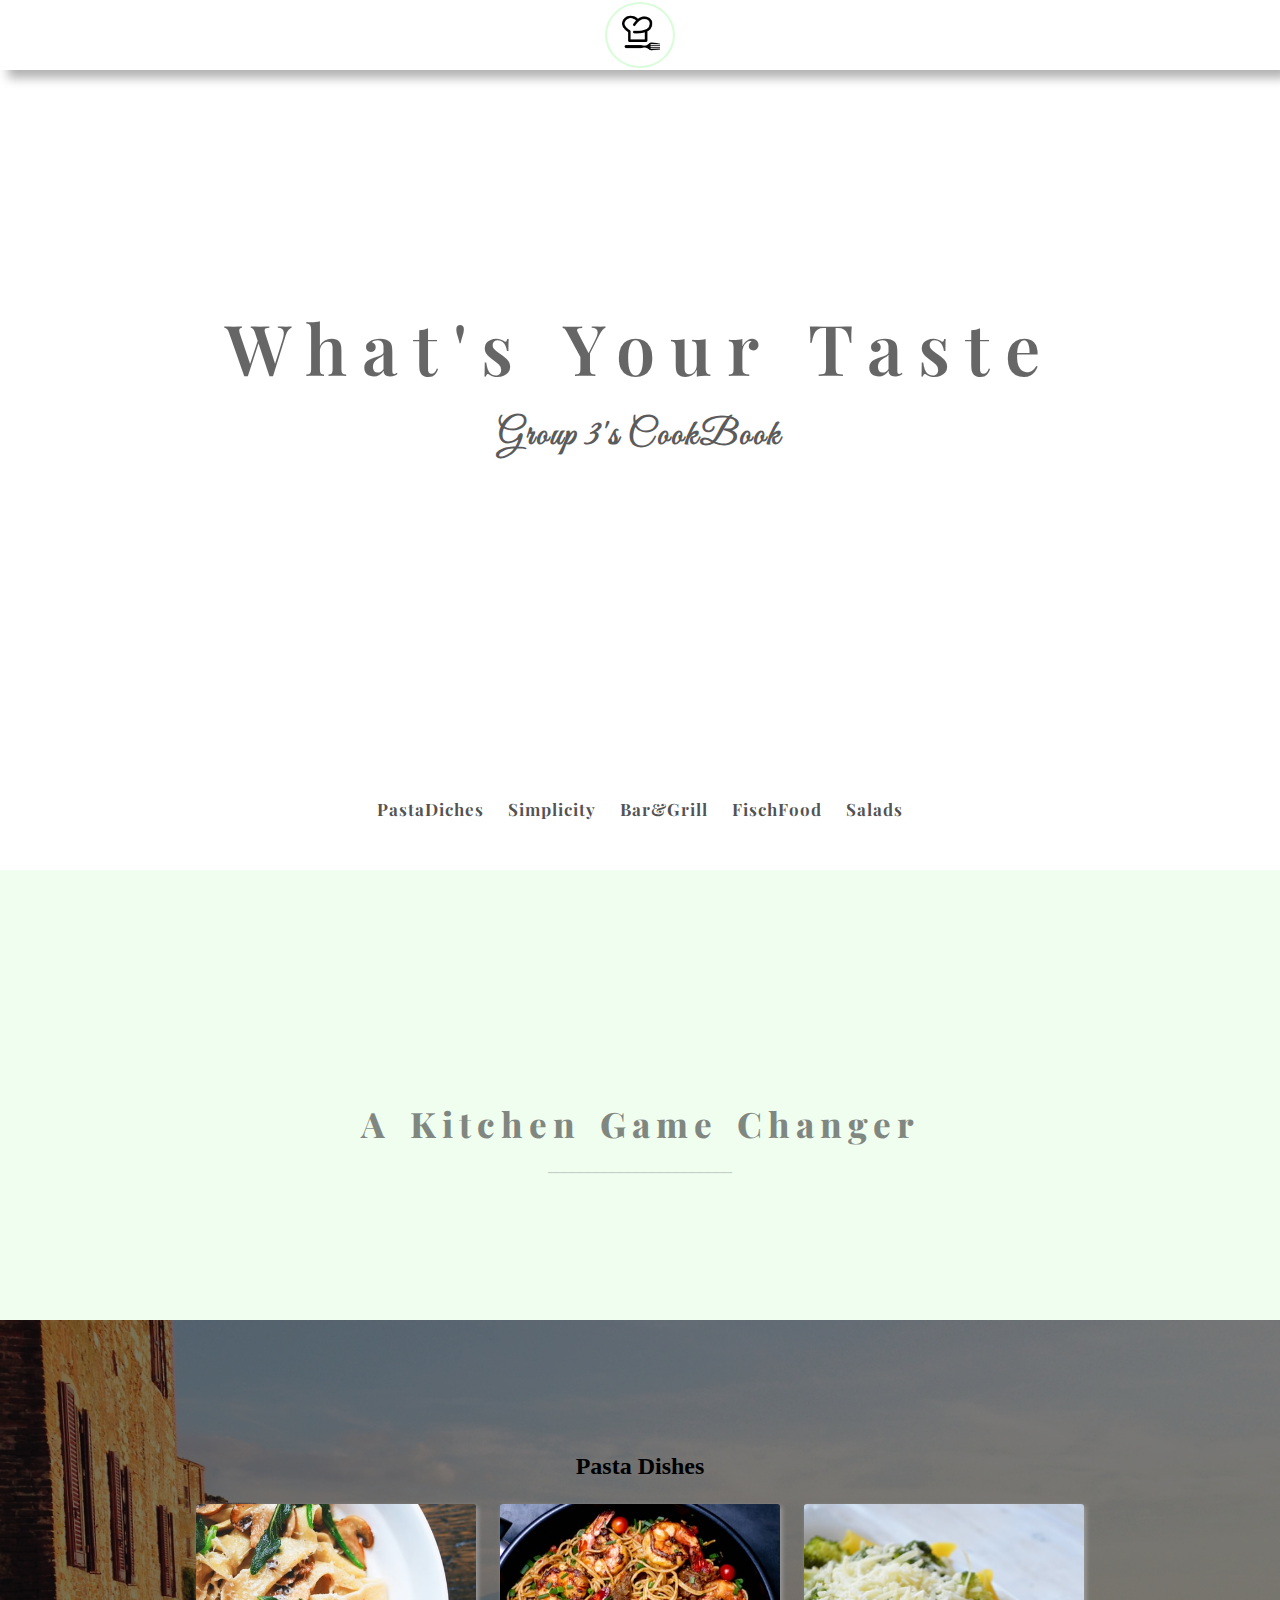
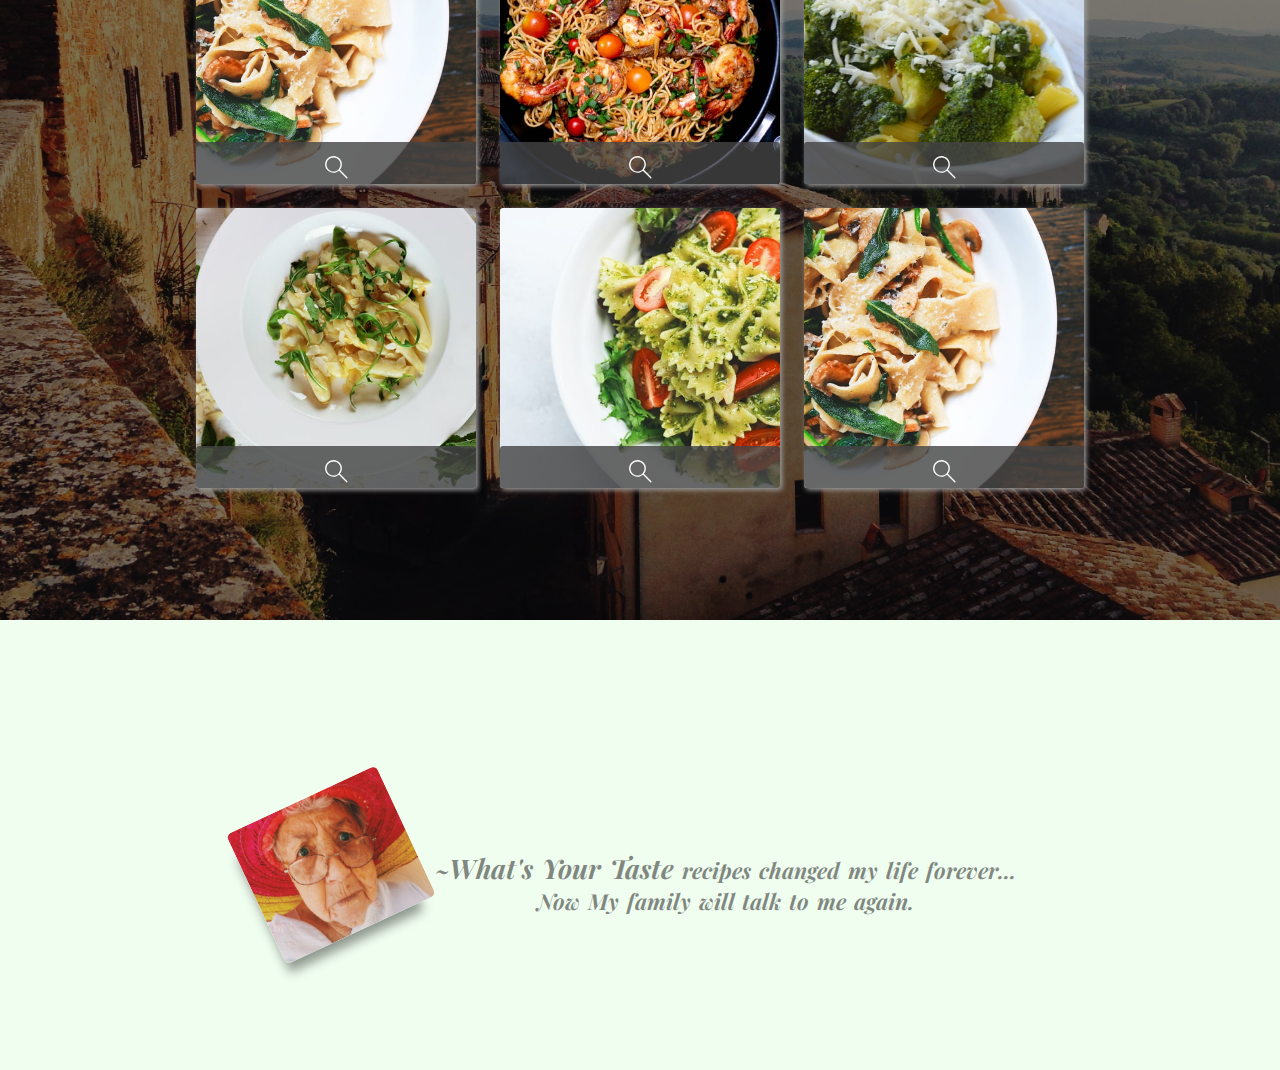
==== index.html @ c4e3ac41 "added grill page and some changes to the header" ====
<!DOCTYPE html>

<html lang="en">
   <head>
      <meta charset="utf-8" />
      <title>Group 3 Cookbook</title>
      <meta name="viewport" content="width=device-width,initial-scale=1.0" />
      <link
         href="https://fonts.googleapis.com/css2?family=Creepster&family=Great+Vibes&family=Montserrat:ital,wght@0,100;0,200;0,300;0,400;0,500;0,600;0,700;0,800;0,900;1,100;1,200;1,300;1,400;1,500;1,600;1,700;1,800;1,900&family=Playfair+Display:ital,wght@0,400;0,500;0,600;0,700;0,800;0,900;1,400;1,500;1,600;1,700;1,800;1,900&family=Press+Start+2P&display=swap"
         rel="stylesheet"
      />
      <link rel="stylesheet" href="./styles.css" />
   </head>
   <body>
      <div class="main-wrapper">
         <header>
            <div class="header-container">
               <div class="header-logo-outer-container">
                  <div class="header-logo-container">
                     <!--Icons made by <a href="http://www.freepik.com/" title="Freepik">Freepik</a>
                         from <a href="https://www.flaticon.com/" title="Flaticon"> www.flaticon.com</a>-->
                     <img
                        class="header-logo"
                        src="img/header-logo.png"
                        alt=""
                     />
                  </div>
               </div>
               <h1 class="header-h1">What's Your Taste</h1>
               <h3 class="header-h3">Group 3's CookBook</h3>
               <nav id="home">
                  <ul>
                     <li>
                        <a class="header-a-nav" href="#pasta">PastaDiches</a>
                     </li>
                     <li>
                        <a class="header-a-nav" href="#simplicity">Simplicity</a>
                     </li>
                     <li>
                        <a class="header-a-nav" href="#bar&grill">Bar&Grill</a>
                     </li>
                     <li>
                        <a class="header-a-nav" href="#fischfood">FischFood</a>
                     </li>
                     <li><a class="header-a-nav" href="#salads">Salads</a></li>
                  </ul>
               </nav>
            </div>
         </header>
         <!--********************************END-OF-HEADER************************-->

         <!--*********************************SECTION-ONE*************************-->
         <section class="sec-one">
            <div class="section-one-p-container">
               <p class="section-one-p">A Kitchen Game Changer</p>
               <p class="section-one-p-two">_______________________</p>
            </div>
         </section>
         <!--****************************END-OF-SECTION-ONE***********************-->

         <!--****************************FIRST-CATEGORY-SECTION***********************-->
         <div class="category__background">
            <div class="category__bck__cover">
         <section id="pasta" class="category">
            <div class="category__content">
               <h2 class="content__headline">Pasta Dishes</h2>
               <div class="content__grid">
                  <div id="one" class="grid__item grid__item--picture1">
                     <div class="item__description">
                        <embed
                           class="description__magni"
                           src="./img/armin/magni-glass.svg"
                           type=""
                        />
                        <div class="description__h4">pasta1</div>
                        <div class="description__p">
                           the alltime favorite - <br />
                           classic bolognese
                        </div>
                        <div class="description__link-container">
                           <embed
                              class="link-container__arrow"
                              src="./img/armin/ARROW.svg"
                              type=""
                           />
                           <a class="link-container__link" href="#"
                              >complete recipe</a
                           >
                        </div>
                        <div class="description__share">
                           <div class="share__p">Share on</div>
                           <div class="share__links">
                              <a
                                 class="links__link"
                                 href="http://www.google.de"
                              >
                                 <img
                                    class="links__icon"
                                    src="./img/armin/instagram.svg"
                                    type=""
                                 />
                              </a>
                              <a
                                 class="links__link"
                                 href="http://www.google.de"
                              >
                                 <img
                                    class="links__icon"
                                    src="./img/armin/facebook.svg"
                                    type=""
                                 />
                              </a>
                              <a
                                 class="links__link"
                                 href="http://www.google.de"
                              >
                                 <img
                                    class="links__icon"
                                    src="./img/armin/twitter.svg"
                                    type=""
                                 />
                              </a>
                           </div>
                        </div>
                        <!--end of item__description-->
                     </div>
                  </div>
                  <!--end of grit__item-->
                  <div id="two" class="grid__item grid__item--picture2">
                     <div class="item__description">
                        <embed
                           class="description__magni"
                           src="./img/armin/magni-glass.svg"
                           type=""
                        />
                        <div class="description__h4">pasta1</div>
                        <div class="description__p">
                           the alltime favorite - <br />
                           classic bolognese
                        </div>
                        <div class="description__link-container">
                           <embed
                              class="link-container__arrow"
                              src="./img/armin/ARROW.svg"
                              type=""
                           />
                           <a class="link-container__link" href="#"
                              >complete recipe</a
                           >
                        </div>
                        <div class="description__share">
                           <div class="share__p">Share on</div>
                           <div class="share__links">
                              <a
                                 class="links__link"
                                 href="http://www.google.de"
                              >
                                 <img
                                    class="links__icon"
                                    src="./img/armin/instagram.svg"
                                    type=""
                                 />
                              </a>
                              <a
                                 class="links__link"
                                 href="http://www.google.de"
                              >
                                 <img
                                    class="links__icon"
                                    src="./img/armin/facebook.svg"
                                    type=""
                                 />
                              </a>
                              <a
                                 class="links__link"
                                 href="http://www.google.de"
                              >
                                 <img
                                    class="links__icon"
                                    src="./img/armin/twitter.svg"
                                    type=""
                                 />
                              </a>
                           </div>
                        </div>
                        <!--end of item__description-->
                     </div>
                  </div>
                  <!--end of grit__item-->
                  <div id="three" class="grid__item grid__item--picture3">
                     <div class="item__description">
                        <embed
                           class="description__magni"
                           src="./img/armin/magni-glass.svg"
                           type=""
                        />
                        <div class="description__h4">pasta1</div>
                        <div class="description__p">
                           the alltime favorite - <br />
                           classic bolognese
                        </div>
                        <div class="description__link-container">
                           <embed
                              class="link-container__arrow"
                              src="./img/armin/ARROW.svg"
                              type=""
                           />
                           <a class="link-container__link" href="#"
                              >complete recipe</a
                           >
                        </div>
                        <div class="description__share">
                           <div class="share__p">Share on</div>
                           <div class="share__links">
                              <a
                                 class="links__link"
                                 href="http://www.google.de"
                              >
                                 <img
                                    class="links__icon"
                                    src="./img/armin/instagram.svg"
                                    type=""
                                 />
                              </a>
                              <a
                                 class="links__link"
                                 href="http://www.google.de"
                              >
                                 <img
                                    class="links__icon"
                                    src="./img/armin/facebook.svg"
                                    type=""
                                 />
                              </a>
                              <a
                                 class="links__link"
                                 href="http://www.google.de"
                              >
                                 <img
                                    class="links__icon"
                                    src="./img/armin/twitter.svg"
                                    type=""
                                 />
                              </a>
                           </div>
                        </div>
                        <!--end of item__description-->
                     </div>
                  </div>
                  <!--end of grit__item-->
                  <div id="four" class="grid__item grid__item--picture4">
                     <div class="item__description">
                        <embed
                           class="description__magni"
                           src="./img/armin/magni-glass.svg"
                           type=""
                        />
                        <div class="description__h4">pasta1</div>
                        <div class="description__p">
                           the alltime favorite - <br />
                           classic bolognese
                        </div>
                        <div class="description__link-container">
                           <embed
                              class="link-container__arrow"
                              src="./img/armin/ARROW.svg"
                              type=""
                           />
                           <a class="link-container__link" href="#"
                              >complete recipe</a
                           >
                        </div>
                        <div class="description__share">
                           <div class="share__p">Share on</div>
                           <div class="share__links">
                              <a
                                 class="links__link"
                                 href="http://www.google.de"
                              >
                                 <img
                                    class="links__icon"
                                    src="./img/armin/instagram.svg"
                                    type=""
                                 />
                              </a>
                              <a
                                 class="links__link"
                                 href="http://www.google.de"
                              >
                                 <img
                                    class="links__icon"
                                    src="./img/armin/facebook.svg"
                                    type=""
                                 />
                              </a>
                              <a
                                 class="links__link"
                                 href="http://www.google.de"
                              >
                                 <img
                                    class="links__icon"
                                    src="./img/armin/twitter.svg"
                                    type=""
                                 />
                              </a>
                           </div>
                        </div>
                        <!--end of item__description-->
                     </div>
                  </div>
                  <!--end of grit__item-->
                  <div id="five" class="grid__item grid__item--picture5">
                     <div class="item__description">
                        <embed
                           class="description__magni"
                           src="./img/armin/magni-glass.svg"
                           type=""
                        />
                        <div class="description__h4">pasta1</div>
                        <div class="description__p">
                           the alltime favorite - <br />
                           classic bolognese
                        </div>
                        <div class="description__link-container">
                           <embed
                              class="link-container__arrow"
                              src="./img/armin/ARROW.svg"
                              type=""
                           />
                           <a class="link-container__link" href="#"
                              >complete recipe</a
                           >
                        </div>
                        <div class="description__share">
                           <div class="share__p">Share on</div>
                           <div class="share__links">
                              <a
                                 class="links__link"
                                 href="http://www.google.de"
                              >
                                 <img
                                    class="links__icon"
                                    src="./img/armin/instagram.svg"
                                    type=""
                                 />
                              </a>
                              <a
                                 class="links__link"
                                 href="http://www.google.de"
                              >
                                 <img
                                    class="links__icon"
                                    src="./img/armin/facebook.svg"
                                    type=""
                                 />
                              </a>
                              <a
                                 class="links__link"
                                 href="http://www.google.de"
                              >
                                 <img
                                    class="links__icon"
                                    src="./img/armin/twitter.svg"
                                    type=""
                                 />
                              </a>
                           </div>
                        </div>
                        <!--end of item__description-->
                     </div>
                  </div>
                  <!--end of grit__item-->
                  <div id="six" class="grid__item grid__item--picture6">
                     <div class="item__description">
                        <embed
                           class="description__magni"
                           src="./img/armin/magni-glass.svg"
                           type=""
                        />
                        <div class="description__h4">pasta1</div>
                        <div class="description__p">
                           the alltime favorite - <br />
                           classic bolognese
                        </div>
                        <div class="description__link-container">
                           <embed
                              class="link-container__arrow"
                              src="./img/armin/ARROW.svg"
                              type=""
                           />
                           <a class="link-container__link" href="#"
                              >complete recipe</a
                           >
                        </div>
                        <div class="description__share">
                           <div class="share__p">Share on</div>
                           <div class="share__links">
                              <a
                                 class="links__link"
                                 href="http://www.google.de"
                              >
                                 <img
                                    class="links__icon"
                                    src="./img/armin/instagram.svg"
                                    type=""
                                 />
                              </a>
                              <a
                                 class="links__link"
                                 href="http://www.google.de"
                              >
                                 <img
                                    class="links__icon"
                                    src="./img/armin/facebook.svg"
                                    type=""
                                 />
                              </a>
                              <a
                                 class="links__link"
                                 href="http://www.google.de"
                              >
                                 <img
                                    class="links__icon"
                                    src="./img/armin/twitter.svg"
                                    type=""
                                 />
                              </a>
                           </div>
                        </div>
                        <!--end of item__description-->
                     </div>
                  </div>
                  <!--end of grit__item-->
               </div>
            </div>
            <!--end of category__content-->
         </section>
      </div>
   </div>
         <!--**********************************FIRST-CATEGORY-SECTION-End********************************-->


<!--**********************************First-QUOTE-SECTION***************************************-->
        <section class="sec-quote">
         <div class="quote-container">
            <div class="quote-inner-container">
             <img class="sec-quote-img" src="img/first-quote.jpg" alt="very satisfied elderly woman"
              width="150px" height="130px">
        <p class="quote-sec-1-p">~<span class="your-taste">What's Your Taste</span> recipes changed 
         my life forever... Now My family will talk to me again.</p>
      </div>
   </div>
   </section>
   </div>
         <!--*********************************END-OF-QUOTE-SECTION*************************************-->

   <!--**********************************First-QUOTE-SECTION-END***************************************-->


      </div>
      </div>
      <script src="js/scripts.js"></script>
   </body>
</html>
---- styles.css ----
* {
   margin: 0;
   padding: 0;
   box-sizing: border-box;
}

.main-wrapper {
   width: 100%;
   max-width: 1920px;
   margin: 0 auto;
}

/**********************************HEADER*********************************/

header {
   width: 100%;
   /*Say thanks 🙌
   Give a shoutout to Lukas Blazek on social or copy the text below to attribute.
   Photo by Lukas Blazek on Unsplash*/
   background-image: url(img/header-background.jpg);
   background-position: center;

   background-repeat: no-repeat;
   background-size: cover;
}

.header-container {
   width: 100%;
   margin: 0 auto;
   justify-content: center;
   align-items: center;
   text-align: center;
}

.header-logo-outer-container {
   width: 100%;
   position: fixed;
   background-color: rgba(255, 255, 255, 0.767);
   padding: 2px 0;
   box-shadow: 8px 8px 10px 0 rgba(0, 0, 0, 0.31);
}

.header-logo-container {
   width: 70px;
   margin: 0 auto;
   padding: 0 5px;
   /* border: 2px solid rgba(32, 31, 31, 0.11);*/
   border: 2px solid rgba(152, 250, 152, 0.377);
   border-radius: 50%;
   background-color: rgba(255, 255, 255, 0.726);
}

.header-logo {
   width: 38px;
   margin: 10px;
   background-color: #fff;
}

.header-h1 {
   padding: 300px 5px 20px 5px;
   font-size: 70px;
   font-weight: 600;
   color: rgba(17, 17, 17, 0.644);
   letter-spacing: 15px;
   word-spacing: 5px;
   font-family: 'Playfair Display', serif;
}

.header-h3 {
   font-size: 35px;
   font-weight: 600;
   color: rgba(17, 17, 17, 0.705);
   letter-spacing: 2px;
   font-family: 'Great Vibes', cursive;
}

nav {
   width: 100%;
   margin-top: 430px;
   padding-bottom: 40px;
}

ul {
   width: 50%;
   margin: 0 auto;
}

li {
   display: inline-block;
   padding: 10px 20px;
}

.header-a-nav {
   text-decoration: none;
   color: rgba(17, 17, 17, 0.74);
   font-size: 21px;
   letter-spacing: 1px;
   font-weight: 700;
   font-family: 'Playfair Display', serif;
}

.header-a-nav:hover {
   color: rgba(17, 17, 17, 0.466);
   transition: 0.4s;
}

/****************************HEADER-MEDIA-QUERIES****************************/

@media screen and (max-width: 1800px) and (min-width: 850px) {
   nav {
      margin-top: 330px;
      padding-bottom: 40px;
   }

   ul {
      width: 100%;
   }

   li {
      padding: 10px 10px;
   }

   .header-a-nav {
      font-size: 17px;
      letter-spacing: 1px;
   }
}

/****************************HEADER-MEDIA-QUERIES****************************/

@media screen and (max-width: 850px) and (min-width: 560px) {
   nav {
      margin-top: 330px;
      padding-bottom: 40px;
   }

   ul {
      width: 100%;
   }

   li {
      padding: 10px 10px;
   }

   .header-a-nav {
      font-size: 17px;
      letter-spacing: 1px;
   }
}
/***************************END_OF_HEADER************************/

.sec-one {
   width: 100%;
   height: 450px;
   background-color: rgba(152, 250, 152, 0.144);
}

.section-one-p-container {
   width: 80%;
   margin: 0 auto;
   justify-content: center;
}

.section-one-p {
   text-align: center;
   font-size: 35px;
   font-weight: 800;
   letter-spacing: 6px;
   word-spacing: 5px;
   padding: 230px 0 0 0;
   color: rgba(17, 17, 17, 0.507);
   font-family: 'Playfair Display', serif;
}

.section-one-p-two {
   margin: 0 auto;

   padding-top: 10px;
   color: rgba(17, 17, 17, 0.212);
   font-weight: 900;
   text-align: center;
}

/***************************FIRST_CATEGORY_SECTION************************/
.category__background {
   background-image: url(img/italy.jpg);
   background-position: center;
   background-repeat: no-repeat;
   background-size: cover;
}


.category__bck__cover {
   background-color: rgba(0, 0, 0, 0.473);
}


.category {
   width: 60%;
   margin: 0 auto;
   height: 100vh;
   display: flex;
   align-items: center;
}

.category__content {
   width: 100%;
   height: 80%;
   display: flex;
   flex-direction: column;
   justify-content: center;
   align-items: center;
}

.content__headline {
   text-align: center;
   margin-bottom: 1.5rem;
}

.content__grid {
   display: grid;
   grid-template: repeat(2, 1fr) / repeat(3, 1fr);
   gap: 1.5rem;
}

.grid__item {
   width: 280px;
   height: 280px;
   border-radius: 3px;
   box-shadow: 2px 2px 5px rgb(158, 158, 158);
   background-position: center;
   background-size: cover;
   color: #fff;
   overflow: hidden;
}

.grid__item--picture1 {
   background-image: url(./img/armin/pasta.jpg);
}

.grid__item--picture2 {
   background-image: url(./img/armin/pasta2.jpg);
}

.grid__item--picture3 {
   background-image: url(./img/armin/pasta3.jpg);
}

.grid__item--picture4 {
   background-image: url(./img/armin/pasta4.jpg);
}

.grid__item--picture5 {
   background-image: url(./img/armin/pasta5.jpg);
}

.grid__item--picture6 {
   background-image: url(./img/armin/pasta6.jpg);
}

.item__description {
   height: 100%;
   border-radius: 3px;
   display: flex;
   flex-direction: column;
   justify-content: space-around;
   align-items: center;
   background-color: rgba(68, 68, 68, 0.808);
   text-align: center;
   transform: translateY(85%);
   transition: 1s ease-in-out;
}

.item__description:hover {
   transform: translateY(0%);
}

.description__magni {
   height: 35px;
   transition: all 0.4s ease-in-out;
}

.description__magni--animated {
   transform: translateY(-10px) rotate(360deg) scale(1.3, 1.3);
}

.description__h4 {
   font-size: 1.5rem;
}

.description__p {
   line-height: 1.5;
}

.description__link-container {
   display: flex;
   justify-content: center;
   align-items: center;
   transition: all 0.2s ease-in-out;
}

.description__link-container:hover {
   transform: translateX(0.5rem);
}

.link-container__arrow {
   height: 0.8rem;
   width: 0.8rem;
}

.link-container__link {
   font-size: 0.8rem;
   color: #fff;
   text-decoration: none;
}

.share__p {
   margin-bottom: 1rem;
}

/**********************SECTION-QUOTE_ONE*********************/

.sec-quote {
   width: 100%;
   height: 450px;
   background-color: rgba(152, 250, 152, 0.144);
}

.quote-container {
   width: 60%;
   margin: 0 auto;
}


.quote-inner-container {
   display: flex;
   width: 100%;
   padding-top: 180px;
   text-align: center;
}


.your-taste {
   font-size: 27px;
   font-style: oblique;
   animation: taste 3s linear infinite alternate;
}

@keyframes taste {
   100% {
      color: rgb(28, 196, 173);
   }
}

.quote-sec-1-p {
   padding-top: 50px;
   padding-left: 20px;
   font-size: 22px;
   font-style: italic;
   word-spacing: 2px;
   font-weight: 700;
   color: rgba(17, 17, 17, 0.507);
   font-family: 'Playfair Display', serif;
}

.sec-quote-img {
   border-radius: 5px;
   transform: rotate(-25deg) scale(1.1);
   box-shadow: -8px 16px 10px -8px rgba(0, 0, 0, 0.4);
   animation: img 2s linear infinite alternate;
}



/**********************SECTION-QUOTE_End*********************/





.links__link {
   text-decoration: none;

}


.links__link {
   text-decoration: none;
}

.links__icon {
   transition: all 0.2s ease-in-out;
}

.links__icon:hover {
   transform: scale(1.1, 1.1);
}

/**********************RECIPE-SECTION-START*********************/

.recipe-container{
    display: flex;
    justify-content: center;
    height: 100vh;
}

.recipe-col1{
    width: 25%;
    height: 100vh;
    margin: 0;
}

.recipe-col3{
    width: 25%;
    height: 100vh;
    margin: 0;
}

.recipe-col2{
    position: absolute;
    display: flex;
    background-color: #f5f5f5;
    width: 50%;
    height: 100vh;
}

.grey-container{
    display: flex;
    flex-wrap: wrap;
    justify-content: flex-start;
    width: 100%; 
}

.recipe-row1-left{
    display: flex;
    flex-direction: column;
    width: 50%;
    height: 60%;
    align-items: left;
    padding-left: 30px;
}

.recipe-row1-right{
    display: flex;
    width: 50%;
    height: 60%;
    padding-top: 20px;
    padding-left: 40px;
    justify-content: center;
}

.recipe-row2{
    display: flex;
    flex-direction: column;
    height: 40%;
    width: 100%;
    align-items: left;
    padding-left: 30px;
    padding-top: 10px;
}

.recipe-img{
    border: 1px solid white;
    border-radius: 4px;
    padding: 5px;
    width: 250px;
    height: 200px;
}

.recipe-title{
    font-family: courier, monospace;
    font-weight: normal;
    padding-top: 10px;
    padding-bottom: 10px;
    float: left;
}

.recipe-list {
    color: #555;
    font-size: 12px;
    padding: 0 !important;
    font-family: courier, monospace;
    border: 1px solid #dedede;
    display: flex;
    flex-direction: column;
  }

.recipe-list li {
    list-style: none;
    border-bottom: 1px dotted #ccc;
    text-indent: 25px;
    padding: 10px;
    text-transform: capitalize;
  }

  .list li:hover {
    background-color: #f0f0f0;
    -webkit-transition: all 0.2s;
    -moz-transition:    all 0.2s;
    -ms-transition:     all 0.2s;
    -o-transition:      all 0.2s;
  }

  .lines {
    border-left: 1px solid #ffaa9f;
    border-right: 1px solid #ffaa9f;
    width: 2px;
    float: left;
    height: auto;
    margin-left: 10px;
  }

.background-img{
    position: relative;
    width: 100%;
    height: 100%;
}
/**********************RECIPE-SECTION-END*********************/
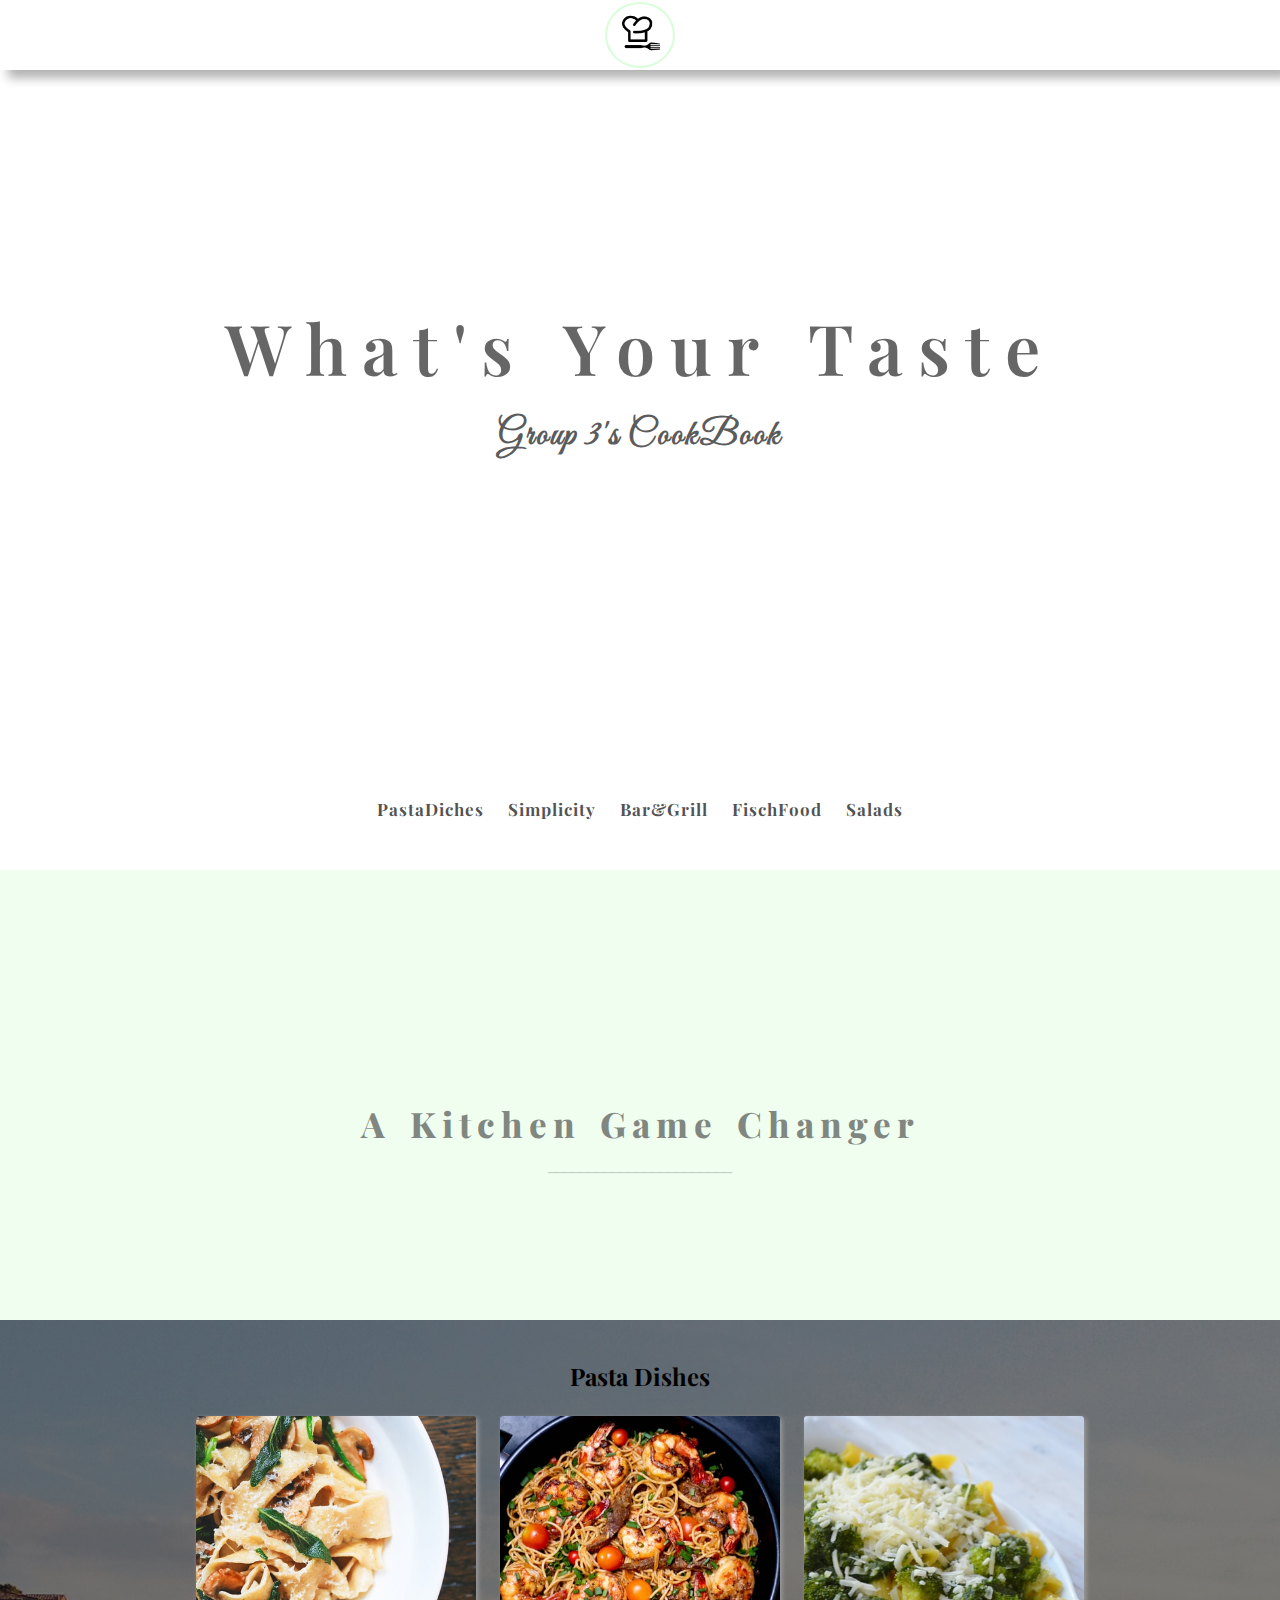
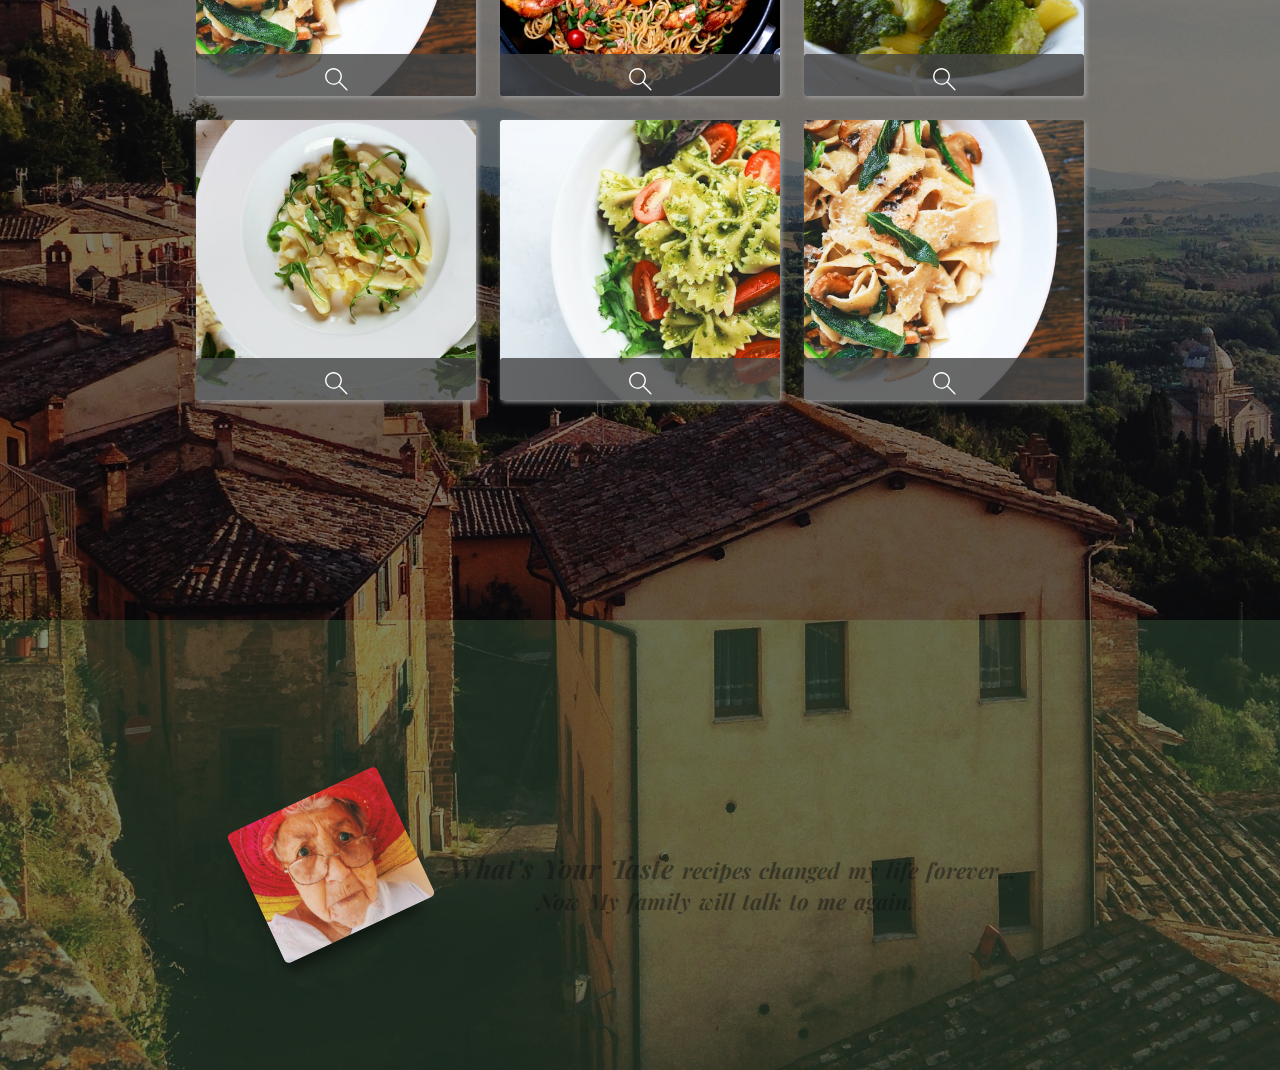
==== commit 2e00aa85: "trying to merge" ====
--- a/index.html
+++ b/index.html
@@ -66,6 +66,64 @@
                <h2 class="content__headline">Pasta Dishes</h2>
                <div class="content__grid">
                   <div id="one" class="grid__item grid__item--picture1">
+                     <div class="share-modal">
+                        <div class="share-modal__close">close</div>
+                        <h4 class="share-modal__h4">Share recipe on:</h4>
+                        <input type="url" name="" id="" />
+                        <div class="share-modal--dynamic"></div>
+                     </div>
+                     <div class="item__description">
+                        <embed
+                           class="description__magni"
+                           src="./img/armin/magni-glass.svg"
+                           type=""
+                        />
+                        <div class="description__h4">pasta1</div>
+                        <div class="description__p">
+                           the alltime favorite - <br />
+                           classic bolognese
+                        </div>
+                        <div class="description__link-container">
+                           <embed
+                              class="link-container__arrow"
+                              src="./img/armin/ARROW.svg"
+                              type=""
+                           />
+                           <a class="link-container__link" href="#"
+                              >complete recipe</a
+                           >
+                        </div>
+                        <div class="description__share">
+                           <div class="share__p">Share on:</div>
+                           <div class="share__links">
+                              <img
+                                 class="links__icon share-modal__one instagram"
+                                 src="./img/armin/instagram.svg"
+                                 type=""
+                              />
+                              <img
+                                 class="links__icon share-modal__one facebook"
+                                 src="./img/armin/facebook.svg"
+                                 type=""
+                              />
+                              <img
+                                 class="links__icon share-modal__one twitter"
+                                 src="./img/armin/twitter.svg"
+                                 type=""
+                              />
+                           </div>
+                        </div>
+                        <!--end of item__description-->
+                     </div>
+                  </div>
+                  <!--end of grit__item-->
+                  <div id="two" class="grid__item grid__item--picture2">
+                     <div class="share-modal">
+                        <div class="share-modal__close">close</div>
+                        <h4 class="share-modal__h4">Share recipe on:</h4>
+                        <input type="url" name="" id="" />
+                        <div class="share-modal--dynamic"></div>
+                     </div>
                      <div class="item__description">
                         <embed
                            class="description__magni"
@@ -90,43 +148,34 @@
                         <div class="description__share">
                            <div class="share__p">Share on</div>
                            <div class="share__links">
-                              <a
-                                 class="links__link"
-                                 href="http://www.google.de"
-                              >
-                                 <img
-                                    class="links__icon"
-                                    src="./img/armin/instagram.svg"
-                                    type=""
-                                 />
-                              </a>
-                              <a
-                                 class="links__link"
-                                 href="http://www.google.de"
-                              >
-                                 <img
-                                    class="links__icon"
-                                    src="./img/armin/facebook.svg"
-                                    type=""
-                                 />
-                              </a>
-                              <a
-                                 class="links__link"
-                                 href="http://www.google.de"
-                              >
-                                 <img
-                                    class="links__icon"
-                                    src="./img/armin/twitter.svg"
-                                    type=""
-                                 />
-                              </a>
-                           </div>
-                        </div>
-                        <!--end of item__description-->
-                     </div>
-                  </div>
-                  <!--end of grit__item-->
-                  <div id="two" class="grid__item grid__item--picture2">
+                              <img
+                                 class="links__icon share-modal__two instagram"
+                                 src="./img/armin/instagram.svg"
+                                 type=""
+                              />
+                              <img
+                                 class="links__icon share-modal__two facebook"
+                                 src="./img/armin/facebook.svg"
+                                 type=""
+                              />
+                              <img
+                                 class="links__icon share-modal__two twitter"
+                                 src="./img/armin/twitter.svg"
+                                 type=""
+                              />
+                           </div>
+                        </div>
+                        <!--end of item__description-->
+                     </div>
+                  </div>
+                  <!--end of grit__item-->
+                  <div id="three" class="grid__item grid__item--picture3">
+                     <div class="share-modal">
+                        <div class="share-modal__close">close</div>
+                        <h4 class="share-modal__h4">Share recipe on:</h4>
+                        <input type="url" name="" id="" />
+                        <div class="share-modal--dynamic"></div>
+                     </div>
                      <div class="item__description">
                         <embed
                            class="description__magni"
@@ -151,43 +200,34 @@
                         <div class="description__share">
                            <div class="share__p">Share on</div>
                            <div class="share__links">
-                              <a
-                                 class="links__link"
-                                 href="http://www.google.de"
-                              >
-                                 <img
-                                    class="links__icon"
-                                    src="./img/armin/instagram.svg"
-                                    type=""
-                                 />
-                              </a>
-                              <a
-                                 class="links__link"
-                                 href="http://www.google.de"
-                              >
-                                 <img
-                                    class="links__icon"
-                                    src="./img/armin/facebook.svg"
-                                    type=""
-                                 />
-                              </a>
-                              <a
-                                 class="links__link"
-                                 href="http://www.google.de"
-                              >
-                                 <img
-                                    class="links__icon"
-                                    src="./img/armin/twitter.svg"
-                                    type=""
-                                 />
-                              </a>
-                           </div>
-                        </div>
-                        <!--end of item__description-->
-                     </div>
-                  </div>
-                  <!--end of grit__item-->
-                  <div id="three" class="grid__item grid__item--picture3">
+                              <img
+                                 class="links__icon share-modal__three instagram"
+                                 src="./img/armin/instagram.svg"
+                                 type=""
+                              />
+                              <img
+                                 class="links__icon share-modal__three facebook"
+                                 src="./img/armin/facebook.svg"
+                                 type=""
+                              />
+                              <img
+                                 class="links__icon share-modal__three twitter"
+                                 src="./img/armin/twitter.svg"
+                                 type=""
+                              />
+                           </div>
+                        </div>
+                        <!--end of item__description-->
+                     </div>
+                  </div>
+                  <!--end of grit__item-->
+                  <div id="four" class="grid__item grid__item--picture4">
+                     <div class="share-modal">
+                        <div class="share-modal__close">close</div>
+                        <h4 class="share-modal__h4">Share recipe on:</h4>
+                        <input type="url" name="" id="" />
+                        <div class="share-modal--dynamic"></div>
+                     </div>
                      <div class="item__description">
                         <embed
                            class="description__magni"
@@ -212,43 +252,34 @@
                         <div class="description__share">
                            <div class="share__p">Share on</div>
                            <div class="share__links">
-                              <a
-                                 class="links__link"
-                                 href="http://www.google.de"
-                              >
-                                 <img
-                                    class="links__icon"
-                                    src="./img/armin/instagram.svg"
-                                    type=""
-                                 />
-                              </a>
-                              <a
-                                 class="links__link"
-                                 href="http://www.google.de"
-                              >
-                                 <img
-                                    class="links__icon"
-                                    src="./img/armin/facebook.svg"
-                                    type=""
-                                 />
-                              </a>
-                              <a
-                                 class="links__link"
-                                 href="http://www.google.de"
-                              >
-                                 <img
-                                    class="links__icon"
-                                    src="./img/armin/twitter.svg"
-                                    type=""
-                                 />
-                              </a>
-                           </div>
-                        </div>
-                        <!--end of item__description-->
-                     </div>
-                  </div>
-                  <!--end of grit__item-->
-                  <div id="four" class="grid__item grid__item--picture4">
+                              <img
+                                 class="links__icon share-modal__four instagram"
+                                 src="./img/armin/instagram.svg"
+                                 type=""
+                              />
+                              <img
+                                 class="links__icon share-modal__four facebook"
+                                 src="./img/armin/facebook.svg"
+                                 type=""
+                              />
+                              <img
+                                 class="links__icon share-modal__four twitter"
+                                 src="./img/armin/twitter.svg"
+                                 type=""
+                              />
+                           </div>
+                        </div>
+                        <!--end of item__description-->
+                     </div>
+                  </div>
+                  <!--end of grit__item-->
+                  <div id="five" class="grid__item grid__item--picture5">
+                     <div class="share-modal">
+                        <div class="share-modal__close">close</div>
+                        <h4 class="share-modal__h4">Share recipe on:</h4>
+                        <input type="url" name="" id="" />
+                        <div class="share-modal--dynamic"></div>
+                     </div>
                      <div class="item__description">
                         <embed
                            class="description__magni"
@@ -273,43 +304,35 @@
                         <div class="description__share">
                            <div class="share__p">Share on</div>
                            <div class="share__links">
-                              <a
-                                 class="links__link"
-                                 href="http://www.google.de"
-                              >
-                                 <img
-                                    class="links__icon"
-                                    src="./img/armin/instagram.svg"
-                                    type=""
-                                 />
-                              </a>
-                              <a
-                                 class="links__link"
-                                 href="http://www.google.de"
-                              >
-                                 <img
-                                    class="links__icon"
-                                    src="./img/armin/facebook.svg"
-                                    type=""
-                                 />
-                              </a>
-                              <a
-                                 class="links__link"
-                                 href="http://www.google.de"
-                              >
-                                 <img
-                                    class="links__icon"
-                                    src="./img/armin/twitter.svg"
-                                    type=""
-                                 />
-                              </a>
-                           </div>
-                        </div>
-                        <!--end of item__description-->
-                     </div>
-                  </div>
-                  <!--end of grit__item-->
-                  <div id="five" class="grid__item grid__item--picture5">
+                              <img
+                                 class="links__icon share-modal__five instagram"
+                                 src="./img/armin/instagram.svg"
+                                 type=""
+                              />
+                              <img
+                                 class="links__icon share-modal__five facebook"
+                                 src="./img/armin/facebook.svg"
+                                 type=""
+                              />
+
+                              <img
+                                 class="links__icon share-modal__five twitter"
+                                 src="./img/armin/twitter.svg"
+                                 type=""
+                              />
+                           </div>
+                        </div>
+                        <!--end of item__description-->
+                     </div>
+                  </div>
+                  <!--end of grit__item-->
+                  <div id="six" class="grid__item grid__item--picture6">
+                     <div class="share-modal">
+                        <div class="share-modal__close">close</div>
+                        <h4 class="share-modal__h4">Share recipe on:</h4>
+                        <input type="url" name="" id="" />
+                        <div class="share-modal--dynamic"></div>
+                     </div>
                      <div class="item__description">
                         <embed
                            class="description__magni"
@@ -334,97 +357,21 @@
                         <div class="description__share">
                            <div class="share__p">Share on</div>
                            <div class="share__links">
-                              <a
-                                 class="links__link"
-                                 href="http://www.google.de"
-                              >
-                                 <img
-                                    class="links__icon"
-                                    src="./img/armin/instagram.svg"
-                                    type=""
-                                 />
-                              </a>
-                              <a
-                                 class="links__link"
-                                 href="http://www.google.de"
-                              >
-                                 <img
-                                    class="links__icon"
-                                    src="./img/armin/facebook.svg"
-                                    type=""
-                                 />
-                              </a>
-                              <a
-                                 class="links__link"
-                                 href="http://www.google.de"
-                              >
-                                 <img
-                                    class="links__icon"
-                                    src="./img/armin/twitter.svg"
-                                    type=""
-                                 />
-                              </a>
-                           </div>
-                        </div>
-                        <!--end of item__description-->
-                     </div>
-                  </div>
-                  <!--end of grit__item-->
-                  <div id="six" class="grid__item grid__item--picture6">
-                     <div class="item__description">
-                        <embed
-                           class="description__magni"
-                           src="./img/armin/magni-glass.svg"
-                           type=""
-                        />
-                        <div class="description__h4">pasta1</div>
-                        <div class="description__p">
-                           the alltime favorite - <br />
-                           classic bolognese
-                        </div>
-                        <div class="description__link-container">
-                           <embed
-                              class="link-container__arrow"
-                              src="./img/armin/ARROW.svg"
-                              type=""
-                           />
-                           <a class="link-container__link" href="#"
-                              >complete recipe</a
-                           >
-                        </div>
-                        <div class="description__share">
-                           <div class="share__p">Share on</div>
-                           <div class="share__links">
-                              <a
-                                 class="links__link"
-                                 href="http://www.google.de"
-                              >
-                                 <img
-                                    class="links__icon"
-                                    src="./img/armin/instagram.svg"
-                                    type=""
-                                 />
-                              </a>
-                              <a
-                                 class="links__link"
-                                 href="http://www.google.de"
-                              >
-                                 <img
-                                    class="links__icon"
-                                    src="./img/armin/facebook.svg"
-                                    type=""
-                                 />
-                              </a>
-                              <a
-                                 class="links__link"
-                                 href="http://www.google.de"
-                              >
-                                 <img
-                                    class="links__icon"
-                                    src="./img/armin/twitter.svg"
-                                    type=""
-                                 />
-                              </a>
+                              <img
+                                 class="links__icon share-modal__six instagram"
+                                 src="./img/armin/instagram.svg"
+                                 type=""
+                              />
+                              <img
+                                 class="links__icon share-modal__six facebook"
+                                 src="./img/armin/facebook.svg"
+                                 type=""
+                              />
+                              <img
+                                 class="links__icon share-modal__six twitter"
+                                 src="./img/armin/twitter.svg"
+                                 type=""
+                              />
                            </div>
                         </div>
                         <!--end of item__description-->
@@ -434,13 +381,34 @@
                </div>
             </div>
             <!--end of category__content-->
+            <nav class="nav2">
+               <ul class="ul2">
+                  <li>
+                     <a id="pasta-nav" class="header-a-nav" href="#pastadiches"
+                        >PastaDishes</a
+                     >
+                  </li>
+                  <li>
+                     <a
+                        id="simplicity-nav"
+                        class="header-a-nav"
+                        href="#simplicity"
+                        >Simplicity</a
+                     >
+                  </li>
+                  <li>
+                     <a id="bar-grill" class="header-a-nav" href="#bar&grill"
+                        >Bar&Grill</a
+                     >
+                  </li>
+               </ul>
+            </nav>
          </section>
-      </div>
-   </div>
+
          <!--**********************************FIRST-CATEGORY-SECTION-End********************************-->
 
 
-<!--**********************************First-QUOTE-SECTION***************************************-->
+<!--**********************************First-QUOTE-SECTION***************************************-->   
         <section class="sec-quote">
          <div class="quote-container">
             <div class="quote-inner-container">
@@ -448,17 +416,18 @@
               width="150px" height="130px">
         <p class="quote-sec-1-p">~<span class="your-taste">What's Your Taste</span> recipes changed 
          my life forever... Now My family will talk to me again.</p>
+
       </div>
    </div>
    </section>
    </div>
          <!--*********************************END-OF-QUOTE-SECTION*************************************-->
 
-   <!--**********************************First-QUOTE-SECTION-END***************************************-->
-
+   
 
       </div>
       </div>
-      <script src="js/scripts.js"></script>
+      </div>
+      <script src="./scripts.js"></script>
    </body>
 </html>
--- a/styles.css
+++ b/styles.css
@@ -38,6 +38,7 @@
    background-color: rgba(255, 255, 255, 0.767);
    padding: 2px 0;
    box-shadow: 8px 8px 10px 0 rgba(0, 0, 0, 0.31);
+   z-index: 10;
 }
 
 .header-logo-container {
@@ -200,6 +201,7 @@
    margin: 0 auto;
    height: 100vh;
    display: flex;
+   flex-direction: column;
    align-items: center;
 }
 
@@ -215,6 +217,7 @@
 .content__headline {
    text-align: center;
    margin-bottom: 1.5rem;
+   font-family: 'Playfair Display', cursive;
 }
 
 .content__grid {
@@ -232,6 +235,7 @@
    background-size: cover;
    color: #fff;
    overflow: hidden;
+   position: relative;
 }
 
 .grid__item--picture1 {
@@ -256,6 +260,55 @@
 
 .grid__item--picture6 {
    background-image: url(./img/armin/pasta6.jpg);
+}
+
+.share-modal {
+   display: none;
+   transition: all 0.3s ease-in-out;
+}
+
+.share-modal__close {
+   display: inline-block;
+   align-self: end;
+   margin-right: 10px;
+   padding: 3px;
+   border: 1px solid #fff;
+   border-radius: 3px;
+   cursor: pointer;
+   font-size: 0.7rem;
+}
+
+.share-modal__h4 {
+   font-family: 'Great Vibes', cursive;
+   font-size: 2rem;
+}
+
+.share-modal--visible {
+   display: block;
+   position: absolute;
+   top: 50%;
+   transform: translateY(-50%);
+   width: 280px;
+   height: 280px;
+   background-color: rgb(136, 182, 136);
+   z-index: 5;
+   display: flex;
+   flex-direction: column;
+   justify-content: space-evenly;
+   align-items: center;
+}
+
+.share-modal--dynamic {
+   height: 100px;
+   display: flex;
+   flex-direction: column;
+   justify-content: space-evenly;
+   align-items: center;
+}
+
+.share-modal--dynamic img {
+   width: 50px;
+   cursor: pointer;
 }
 
 .item__description {
@@ -286,6 +339,7 @@
 
 .description__h4 {
    font-size: 1.5rem;
+   color: rgb(94, 179, 94);
 }
 
 .description__p {
@@ -312,11 +366,24 @@
    font-size: 0.8rem;
    color: #fff;
    text-decoration: none;
+   color: rgb(94, 179, 94);
 }
 
 .share__p {
    margin-bottom: 1rem;
 }
+
+.nav2 {
+   margin-top: 0;
+   padding-bottom: 0;
+}
+
+.ul2 {
+   display: flex;
+   justify-content: center;
+}
+
+
 
 /**********************SECTION-QUOTE_ONE*********************/
 
@@ -331,6 +398,9 @@
    margin: 0 auto;
 }
 
+.links__link {
+   text-decoration: none;
+}
 
 .quote-inner-container {
    display: flex;
@@ -374,22 +444,26 @@
 
 /**********************SECTION-QUOTE_End*********************/
 
-
-
-
+/**********************SECTION-QUOTE_ONE*********************/
 
 .links__link {
    text-decoration: none;
-
 }
 
 
 .links__link {
    text-decoration: none;
+
+}
+
+
+.links__link {
+   text-decoration: none;
 }
 
 .links__icon {
    transition: all 0.2s ease-in-out;
+   cursor: pointer;
 }
 
 .links__icon:hover {
@@ -397,6 +471,174 @@
 }
 
 /**********************RECIPE-SECTION-START*********************/
+
+.recipe-container {
+   display: flex;
+   justify-content: center;
+   height: 100vh;
+}
+
+.recipe-col1 {
+   width: 25%;
+   height: 100vh;
+   margin: 0;
+}
+
+.recipe-col3 {
+   width: 25%;
+   height: 100vh;
+   margin: 0;
+}
+
+.recipe-col2 {
+   position: absolute;
+   display: flex;
+   background-color: #f5f5f5;
+   opacity: 93%;
+   width: 50%;
+   height: 100vh;
+}
+/**********************RIPPED PAPER START*********************/
+.recipe-col2 .grey-container {
+   height: auto;
+   overflow: hidden;
+   padding: 20px;
+   background: #fff;
+   box-shadow: 0 3px 5px rgba(0, 0, 0, 0.05);
+}
+.recipe-col2 .grey-container:before,
+.recipe-col2 .grey-container:after {
+   content: '';
+   height: 2px;
+   position: absolute;
+   left: 0;
+   right: 0;
+   -webkit-clip-path: polygon(
+      0% 0%,
+      5% 100%,
+      10% 0%,
+      15% 100%,
+      20% 0%,
+      25% 100%,
+      30% 0%,
+      35% 100%,
+      40% 0%,
+      45% 100%,
+      50% 0%,
+      55% 100%,
+      60% 0%,
+      65% 100%,
+      70% 0%,
+      75% 100%,
+      80% 0%,
+      85% 100%,
+      90% 0%,
+      95% 100%,
+      100% 0%
+   );
+}
+.recipe-col2 .grey-container:before {
+   background-color: #eee;
+   top: 0;
+}
+.recipe-col2 .grey-container:after {
+   background-color: #fff;
+   bottom: -2px;
+}
+/**********************RIPPED PAPER END*********************/
+.grey-container {
+   display: flex;
+   flex-wrap: wrap;
+   justify-content: flex-start;
+   width: 100%;
+}
+
+.recipe-row1-left {
+   display: flex;
+   flex-direction: column;
+   width: 50%;
+   height: 60%;
+   align-items: left;
+   padding-left: 30px;
+}
+
+.recipe-row1-right {
+   display: flex;
+   width: 50%;
+   height: 60%;
+   padding-top: 20px;
+   padding-left: 40px;
+   justify-content: center;
+}
+
+.recipe-row2 {
+   display: flex;
+   flex-direction: column;
+   height: 40%;
+   width: 100%;
+   align-items: left;
+   padding-left: 30px;
+   padding-top: 10px;
+}
+
+.recipe-img {
+   border: 1px solid white;
+   border-radius: 4px;
+   padding: 5px;
+   width: 250px;
+   height: 200px;
+   display: flex;
+   flex-shrink: inherit;
+}
+
+.recipe-title {
+   font-family: courier, monospace;
+   font-weight: normal;
+   padding-top: 10px;
+   padding-bottom: 10px;
+   float: left;
+}
+
+.recipe-list {
+   color: #555;
+   font-size: 12px;
+   padding: 0 !important;
+   font-family: courier, monospace;
+   display: flex;
+   flex-direction: column;
+}
+
+.recipe-list li {
+   list-style: none;
+   border-bottom: 1px dotted #ccc;
+   text-indent: 25px;
+   padding: 10px;
+   text-transform: capitalize;
+}
+
+.list li:hover {
+   background-color: #f0f0f0;
+   -webkit-transition: all 0.2s;
+   -moz-transition: all 0.2s;
+   -ms-transition: all 0.2s;
+   -o-transition: all 0.2s;
+}
+
+.lines {
+   border-left: 1px solid #ffaa9f;
+   border-right: 1px solid #ffaa9f;
+   width: 2px;
+   float: left;
+   height: auto;
+   margin-left: 10px;
+}
+
+.background-img {
+   position: relative;
+   width: 100%;
+   height: 100%;
+}
+/**********************RECIPE-SECTION-END*********************/
 
 .recipe-container{
     display: flex;
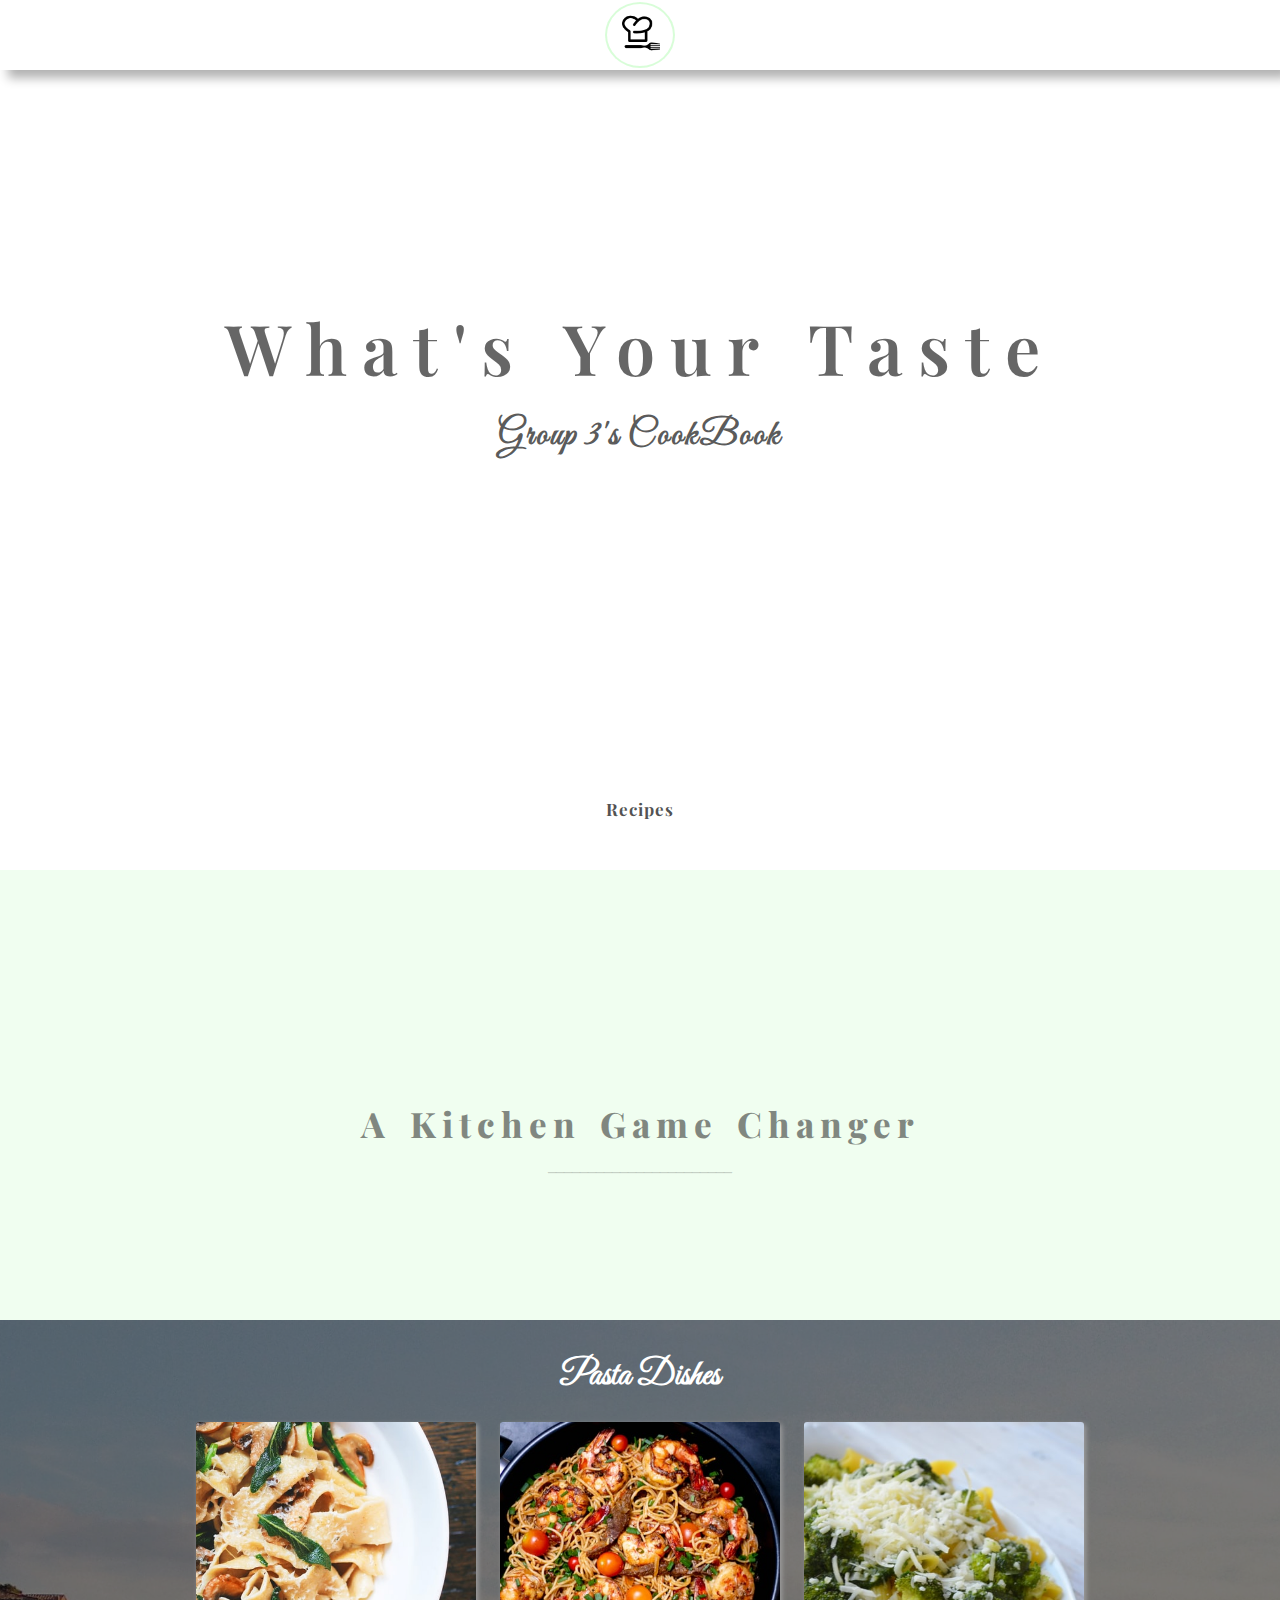
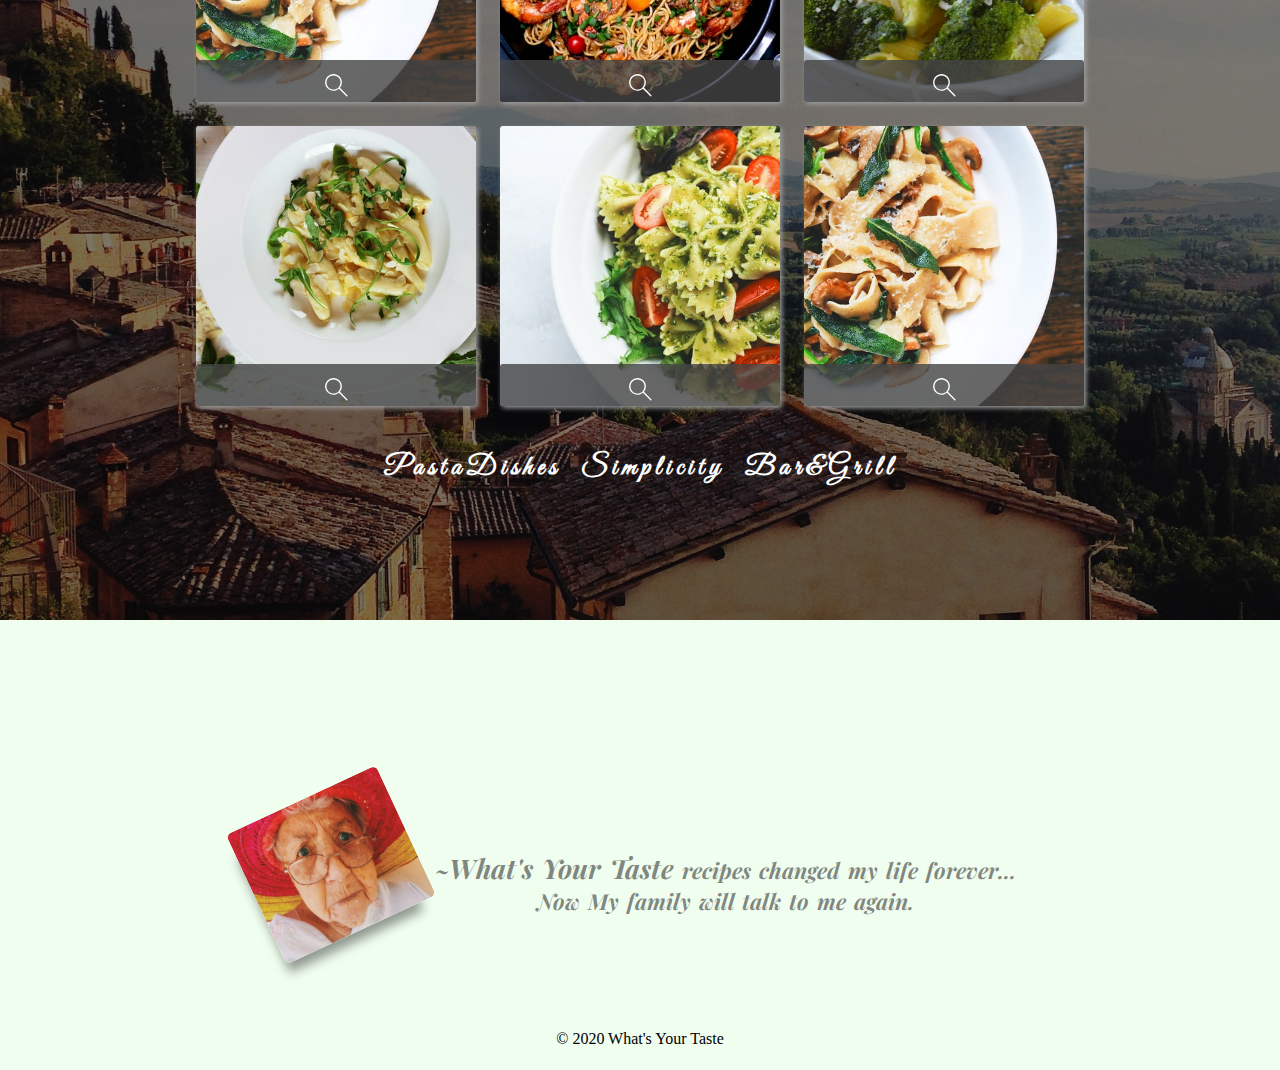
==== commit d87bc5aa: "fixed bkground color and nav bar and added copyright" ====
--- a/index.html
+++ b/index.html
@@ -31,18 +31,8 @@
                <nav id="home">
                   <ul>
                      <li>
-                        <a class="header-a-nav" href="#pasta">PastaDiches</a>
+                        <a class="header-a-nav" href="#pasta">Recipes</a>
                      </li>
-                     <li>
-                        <a class="header-a-nav" href="#simplicity">Simplicity</a>
-                     </li>
-                     <li>
-                        <a class="header-a-nav" href="#bar&grill">Bar&Grill</a>
-                     </li>
-                     <li>
-                        <a class="header-a-nav" href="#fischfood">FischFood</a>
-                     </li>
-                     <li><a class="header-a-nav" href="#salads">Salads</a></li>
                   </ul>
                </nav>
             </div>
@@ -384,20 +374,20 @@
             <nav class="nav2">
                <ul class="ul2">
                   <li>
-                     <a id="pasta-nav" class="header-a-nav" href="#pastadiches"
+                     <a id="pasta-nav" class="header-a-nav two" href="#pastadiches"
                         >PastaDishes</a
                      >
                   </li>
                   <li>
                      <a
                         id="simplicity-nav"
-                        class="header-a-nav"
+                        class="header-a-nav two"
                         href="#simplicity"
                         >Simplicity</a
                      >
                   </li>
                   <li>
-                     <a id="bar-grill" class="header-a-nav" href="#bar&grill"
+                     <a id="bar-grill" class="header-a-nav two" href="#bar&grill"
                         >Bar&Grill</a
                      >
                   </li>
@@ -416,8 +406,8 @@
               width="150px" height="130px">
         <p class="quote-sec-1-p">~<span class="your-taste">What's Your Taste</span> recipes changed 
          my life forever... Now My family will talk to me again.</p>
-
       </div>
+      <p class="footer-p">&copy 2020 What's Your Taste</p>
    </div>
    </section>
    </div>
--- a/styles.css
+++ b/styles.css
@@ -78,7 +78,7 @@
 nav {
    width: 100%;
    margin-top: 430px;
-   padding-bottom: 40px;
+   padding-bottom: 35px;
 }
 
 ul {
@@ -94,7 +94,7 @@
 .header-a-nav {
    text-decoration: none;
    color: rgba(17, 17, 17, 0.74);
-   font-size: 21px;
+   font-size: 40px;
    letter-spacing: 1px;
    font-weight: 700;
    font-family: 'Playfair Display', serif;
@@ -217,7 +217,9 @@
 .content__headline {
    text-align: center;
    margin-bottom: 1.5rem;
-   font-family: 'Playfair Display', cursive;
+   color: #fff;
+   font-size: 35px;
+   font-family: 'Great Vibes', cursive;
 }
 
 .content__grid {
@@ -383,6 +385,19 @@
    justify-content: center;
 }
 
+.two {
+   font-family: 'Great Vibes', cursive;
+   font-size: 28px;
+   letter-spacing: 5px;
+   font-weight: 600;
+   color: #fff;
+}
+
+.two:hover {
+   color: #f0feef;
+   opacity: 0.6;
+}
+
 
 
 /**********************SECTION-QUOTE_ONE*********************/
@@ -390,7 +405,7 @@
 .sec-quote {
    width: 100%;
    height: 450px;
-   background-color: rgba(152, 250, 152, 0.144);
+   background-color: #f0feef;
 }
 
 .quote-container {
@@ -438,6 +453,11 @@
    transform: rotate(-25deg) scale(1.1);
    box-shadow: -8px 16px 10px -8px rgba(0, 0, 0, 0.4);
    animation: img 2s linear infinite alternate;
+}
+
+.footer-p {
+   text-align: center;
+   padding-top: 100px;
 }
 
 
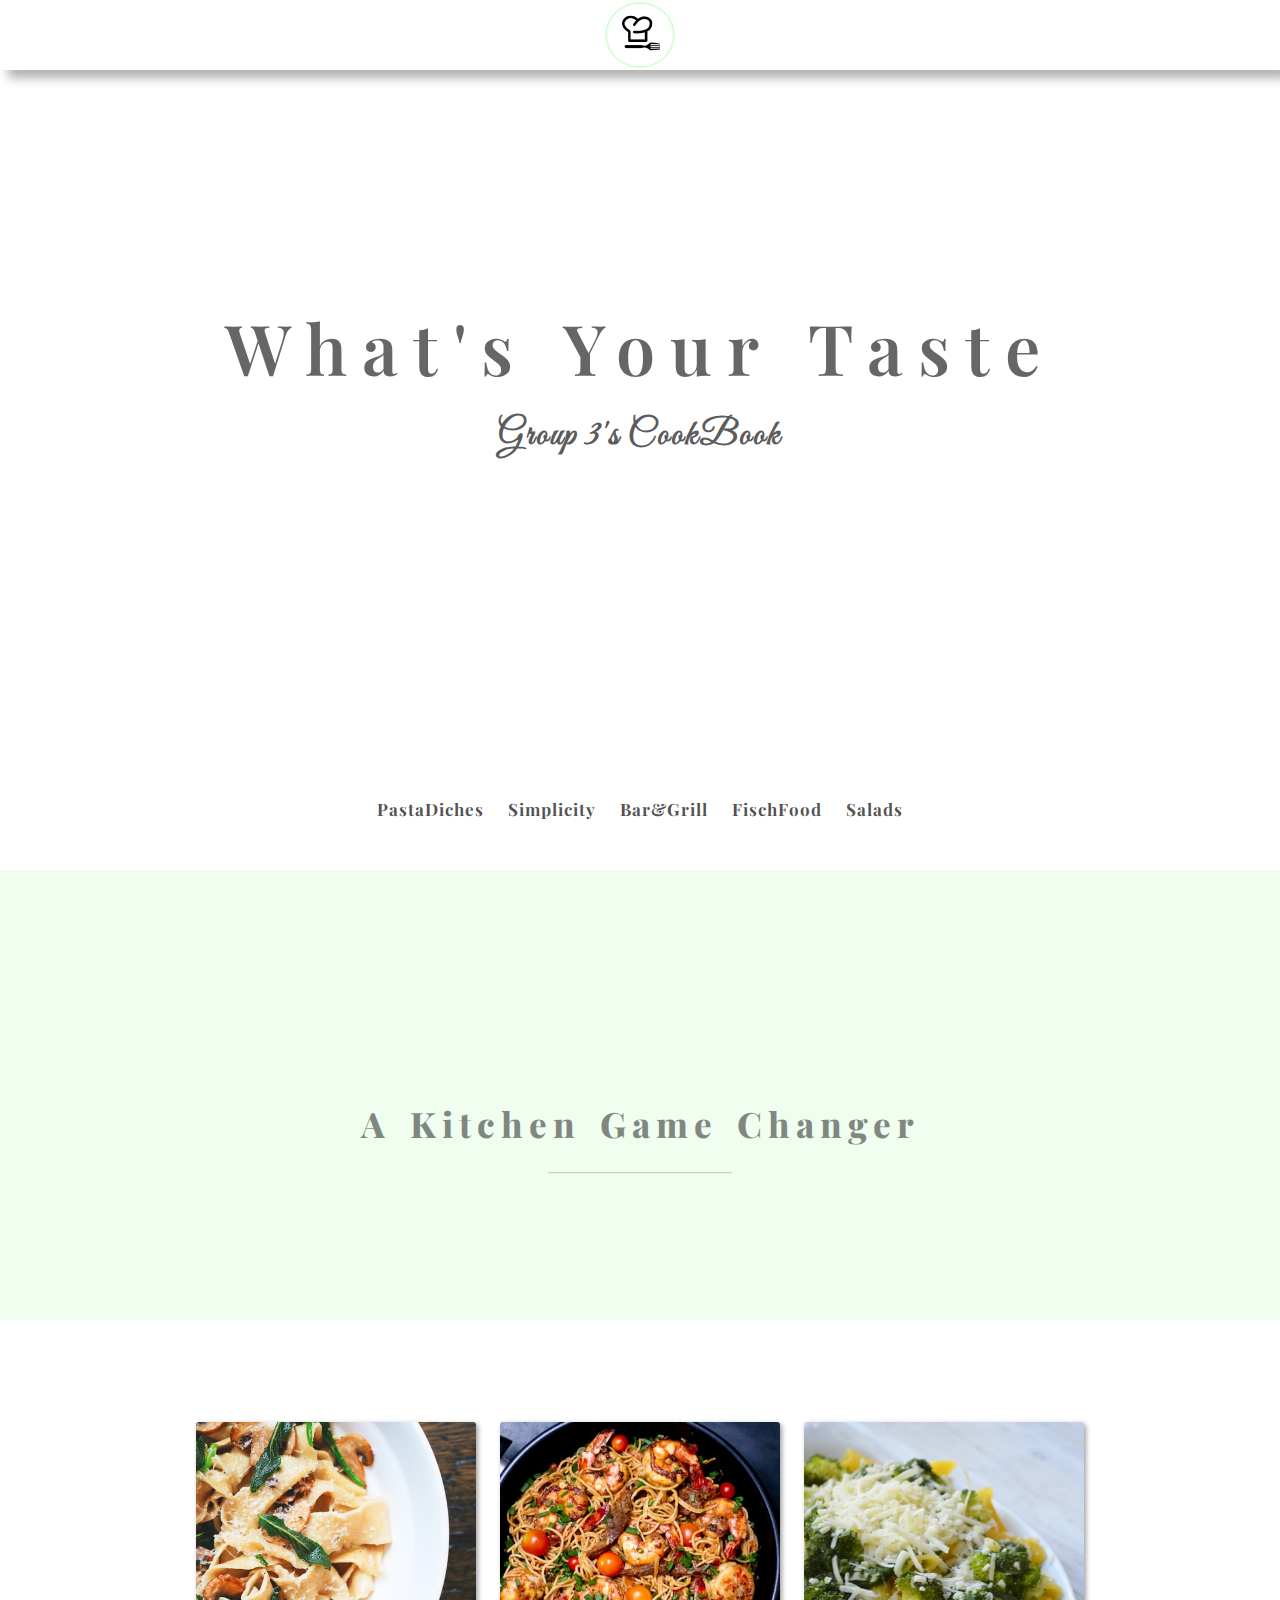
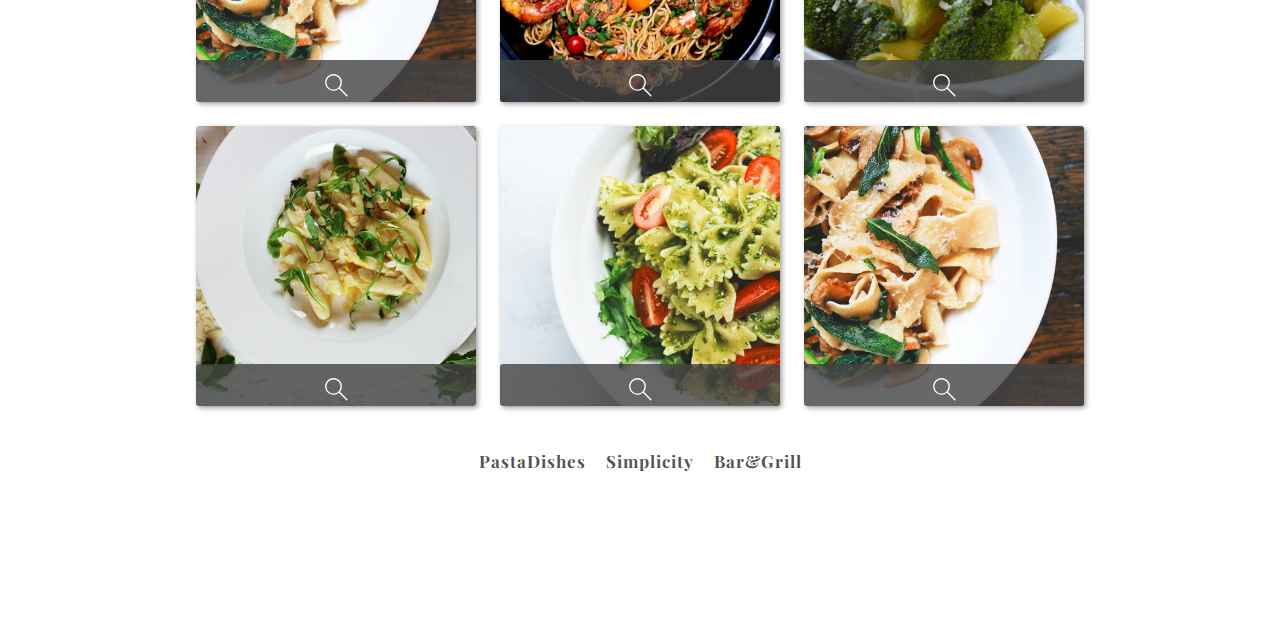
==== commit 68a3fce1: "fixed links" ====
--- a/index.html
+++ b/index.html
@@ -17,8 +17,7 @@
             <div class="header-container">
                <div class="header-logo-outer-container">
                   <div class="header-logo-container">
-                     <!--Icons made by <a href="http://www.freepik.com/" title="Freepik">Freepik</a>
-                         from <a href="https://www.flaticon.com/" title="Flaticon"> www.flaticon.com</a>-->
+                     <!--Icons made by <a href="http://www.freepik.com/" title="Freepik">Freepik</a> from <a href="https://www.flaticon.com/" title="Flaticon"> www.flaticon.com</a>-->
                      <img
                         class="header-logo"
                         src="img/header-logo.png"
@@ -28,11 +27,25 @@
                </div>
                <h1 class="header-h1">What's Your Taste</h1>
                <h3 class="header-h3">Group 3's CookBook</h3>
-               <nav id="home">
+               <nav>
                   <ul>
                      <li>
-                        <a class="header-a-nav" href="#pasta">Recipes</a>
+                        <a class="header-a-nav" href="#pastadiches"
+                           >PastaDiches</a
+                        >
                      </li>
+                     <li>
+                        <a class="header-a-nav" href="#simplicity"
+                           >Simplicity</a
+                        >
+                     </li>
+                     <li>
+                        <a class="header-a-nav" href="#bar&grill">Bar&Grill</a>
+                     </li>
+                     <li>
+                        <a class="header-a-nav" href="#fischfood">FischFood</a>
+                     </li>
+                     <li><a class="header-a-nav" href="#salads">Salads</a></li>
                   </ul>
                </nav>
             </div>
@@ -49,9 +62,7 @@
          <!--****************************END-OF-SECTION-ONE***********************-->
 
          <!--****************************FIRST-CATEGORY-SECTION***********************-->
-         <div class="category__background">
-            <div class="category__bck__cover">
-         <section id="pasta" class="category">
+         <section class="category">
             <div class="category__content">
                <h2 class="content__headline">Pasta Dishes</h2>
                <div class="content__grid">
@@ -79,7 +90,7 @@
                               src="./img/armin/ARROW.svg"
                               type=""
                            />
-                           <a class="link-container__link" href="#"
+                           <a class="link-container__link" href="./pasta.html"
                               >complete recipe</a
                            >
                         </div>
@@ -131,7 +142,7 @@
                               src="./img/armin/ARROW.svg"
                               type=""
                            />
-                           <a class="link-container__link" href="#"
+                           <a class="link-container__link" href="./pasta.html"
                               >complete recipe</a
                            >
                         </div>
@@ -183,7 +194,7 @@
                               src="./img/armin/ARROW.svg"
                               type=""
                            />
-                           <a class="link-container__link" href="#"
+                           <a class="link-container__link" href="./pasta.html"
                               >complete recipe</a
                            >
                         </div>
@@ -235,7 +246,7 @@
                               src="./img/armin/ARROW.svg"
                               type=""
                            />
-                           <a class="link-container__link" href="#"
+                           <a class="link-container__link" href="./pasta.html"
                               >complete recipe</a
                            >
                         </div>
@@ -287,7 +298,7 @@
                               src="./img/armin/ARROW.svg"
                               type=""
                            />
-                           <a class="link-container__link" href="#"
+                           <a class="link-container__link" href="./pasta.html"
                               >complete recipe</a
                            >
                         </div>
@@ -340,7 +351,7 @@
                               src="./img/armin/ARROW.svg"
                               type=""
                            />
-                           <a class="link-container__link" href="#"
+                           <a class="link-container__link" href="./pasta.html"
                               >complete recipe</a
                            >
                         </div>
@@ -374,50 +385,28 @@
             <nav class="nav2">
                <ul class="ul2">
                   <li>
-                     <a id="pasta-nav" class="header-a-nav two" href="#pastadiches"
+                     <a id="pasta-nav" class="header-a-nav" href="#pastadiches"
                         >PastaDishes</a
                      >
                   </li>
                   <li>
                      <a
                         id="simplicity-nav"
-                        class="header-a-nav two"
+                        class="header-a-nav"
                         href="#simplicity"
                         >Simplicity</a
                      >
                   </li>
                   <li>
-                     <a id="bar-grill" class="header-a-nav two" href="#bar&grill"
+                     <a id="bar-grill" class="header-a-nav" href="#bar&grill"
                         >Bar&Grill</a
                      >
                   </li>
                </ul>
             </nav>
          </section>
+      </div>
 
-         <!--**********************************FIRST-CATEGORY-SECTION-End********************************-->
-
-
-<!--**********************************First-QUOTE-SECTION***************************************-->   
-        <section class="sec-quote">
-         <div class="quote-container">
-            <div class="quote-inner-container">
-             <img class="sec-quote-img" src="img/first-quote.jpg" alt="very satisfied elderly woman"
-              width="150px" height="130px">
-        <p class="quote-sec-1-p">~<span class="your-taste">What's Your Taste</span> recipes changed 
-         my life forever... Now My family will talk to me again.</p>
-      </div>
-      <p class="footer-p">&copy 2020 What's Your Taste</p>
-   </div>
-   </section>
-   </div>
-         <!--*********************************END-OF-QUOTE-SECTION*************************************-->
-
-   
-
-      </div>
-      </div>
-      </div>
       <script src="./scripts.js"></script>
    </body>
 </html>
--- a/styles.css
+++ b/styles.css
@@ -496,6 +496,13 @@
    display: flex;
    justify-content: center;
    height: 100vh;
+}
+.section-pasta{
+   background-image: url(img/pasta-background.jpg);
+   background-position: center;
+   background-repeat: no-repeat;
+   background-size: cover;
+   width: 100%;
 }
 
 .recipe-col1 {
@@ -658,22 +665,48 @@
    width: 100%;
    height: 100%;
 }
+
+.button-center{
+   display: flex;
+   justify-content: center;
+   align-items: center;
+}
+.button-pasta {
+   color: #fff;
+   font-size: 19px;
+   border: 1px solid #fff;
+   background-color: rgba(17, 17, 17, 0.534);
+   padding: 8px;
+   border-radius: 5px;
+   text-decoration: none;
+   text-align: center;
+   max-width: 300px;
+}
+
+.button-pasta:hover {
+   color: darkgrey;
+   border: 1px solid darkgrey;
+   background-color: rgba(255, 255, 255, 0.144);
+   transition: 0.4s;
+}
 /**********************RECIPE-SECTION-END*********************/
 
 .recipe-container{
     display: flex;
     justify-content: center;
-    height: 100vh;
+    width: 100%;
 }
 
 .recipe-col1{
     width: 25%;
     height: 100vh;
+    max-width: 1220px;
     margin: 0;
 }
 
 .recipe-col3{
     width: 25%;
+    max-width: 1220px;
     height: 100vh;
     margin: 0;
 }
@@ -683,14 +716,40 @@
     display: flex;
     background-color: #f5f5f5;
     width: 50%;
+    max-width: 1220px;
     height: 100vh;
 }
-
+/**********************RIPPED PAPER START*********************/
+.recipe-col2 .grey-container {
+   height: auto;
+   overflow: hidden;
+   padding: 20px;
+   background: #fff;
+   box-shadow: 0 3px 5px rgba(0, 0, 0, 0.05);
+ }
+ .recipe-col2 .grey-container:before, .recipe-col2 .grey-container:after {
+   content: "";
+   height: 5px;
+   position: absolute;
+   left: 0;
+   right: 0;
+   -webkit-clip-path: polygon(0% 0%, 5% 100%, 10% 0%, 15% 100%, 20% 0%, 25% 100%, 30% 0%, 35% 100%, 40% 0%, 45% 100%, 50% 0%, 55% 100%, 60% 0%, 65% 100%, 70% 0%, 75% 100%, 80% 0%, 85% 100%, 90% 0%, 95% 100%, 100% 0%);
+ }
+ .recipe-col2 .grey-container:before {
+   background-color: #eee;
+   top: 0;
+ }
+ .recipe-col2 .grey-container:after {
+   background-color: #fff;
+   bottom: -4px;
+ }
+/**********************RIPPED PAPER END*********************/
 .grey-container{
     display: flex;
     flex-wrap: wrap;
     justify-content: flex-start;
     width: 100%; 
+    max-width: 1220px;
 }
 
 .recipe-row1-left{
@@ -730,7 +789,7 @@
 }
 
 .recipe-title{
-    font-family: courier, monospace;
+   font-family: 'Handlee', cursive;
     font-weight: normal;
     padding-top: 10px;
     padding-bottom: 10px;
@@ -739,28 +798,20 @@
 
 .recipe-list {
     color: #555;
-    font-size: 12px;
+    font-size: 13px;
+    font-weight: bold;
     padding: 0 !important;
-    font-family: courier, monospace;
-    border: 1px solid #dedede;
+    font-family: 'Handlee', cursive;
     display: flex;
     flex-direction: column;
   }
 
 .recipe-list li {
-    list-style: none;
+    list-style: square;
     border-bottom: 1px dotted #ccc;
     text-indent: 25px;
     padding: 10px;
     text-transform: capitalize;
-  }
-
-  .list li:hover {
-    background-color: #f0f0f0;
-    -webkit-transition: all 0.2s;
-    -moz-transition:    all 0.2s;
-    -ms-transition:     all 0.2s;
-    -o-transition:      all 0.2s;
   }
 
   .lines {
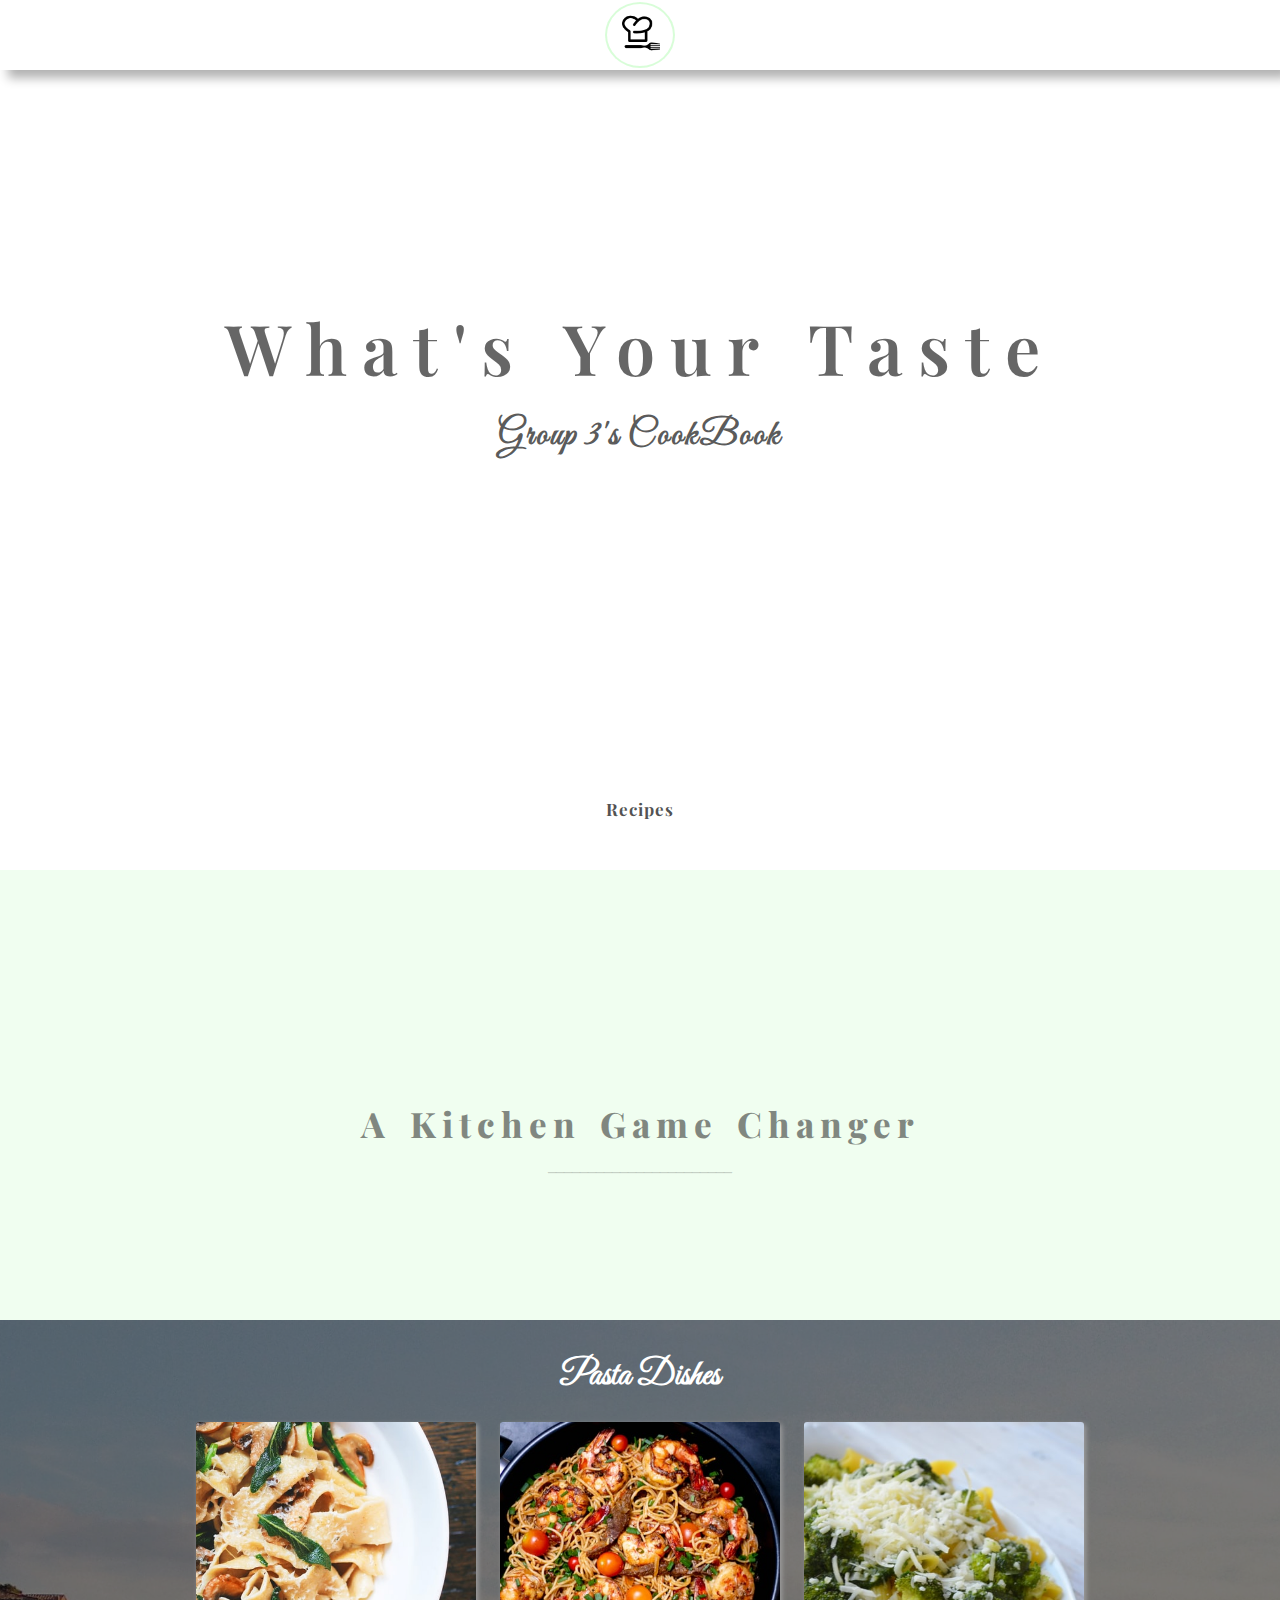
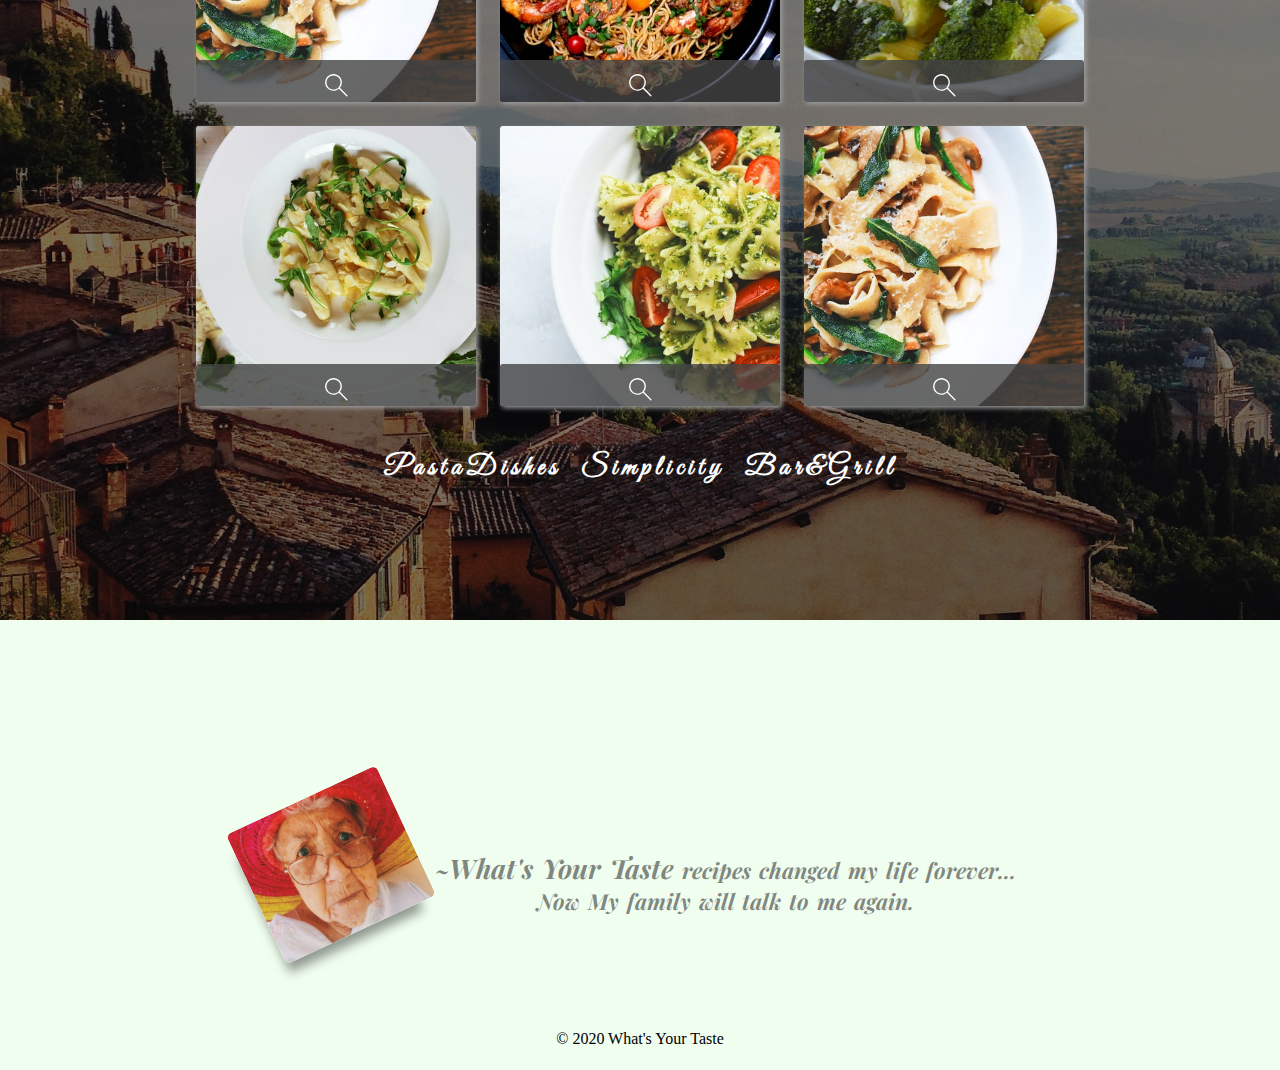
==== commit 6cd8a0a8: "merge armin" ====
--- a/index.html
+++ b/index.html
@@ -17,7 +17,8 @@
             <div class="header-container">
                <div class="header-logo-outer-container">
                   <div class="header-logo-container">
-                     <!--Icons made by <a href="http://www.freepik.com/" title="Freepik">Freepik</a> from <a href="https://www.flaticon.com/" title="Flaticon"> www.flaticon.com</a>-->
+                     <!--Icons made by <a href="http://www.freepik.com/" title="Freepik">Freepik</a>
+                         from <a href="https://www.flaticon.com/" title="Flaticon"> www.flaticon.com</a>-->
                      <img
                         class="header-logo"
                         src="img/header-logo.png"
@@ -27,25 +28,11 @@
                </div>
                <h1 class="header-h1">What's Your Taste</h1>
                <h3 class="header-h3">Group 3's CookBook</h3>
-               <nav>
+               <nav id="home">
                   <ul>
                      <li>
-                        <a class="header-a-nav" href="#pastadiches"
-                           >PastaDiches</a
-                        >
+                        <a class="header-a-nav" href="#pasta">Recipes</a>
                      </li>
-                     <li>
-                        <a class="header-a-nav" href="#simplicity"
-                           >Simplicity</a
-                        >
-                     </li>
-                     <li>
-                        <a class="header-a-nav" href="#bar&grill">Bar&Grill</a>
-                     </li>
-                     <li>
-                        <a class="header-a-nav" href="#fischfood">FischFood</a>
-                     </li>
-                     <li><a class="header-a-nav" href="#salads">Salads</a></li>
                   </ul>
                </nav>
             </div>
@@ -62,7 +49,9 @@
          <!--****************************END-OF-SECTION-ONE***********************-->
 
          <!--****************************FIRST-CATEGORY-SECTION***********************-->
-         <section class="category">
+         <div class="category__background">
+            <div class="category__bck__cover">
+         <section id="pasta" class="category">
             <div class="category__content">
                <h2 class="content__headline">Pasta Dishes</h2>
                <div class="content__grid">
@@ -343,7 +332,7 @@
                         <div class="description__h4">pasta1</div>
                         <div class="description__p">
                            the alltime favorite - <br />
-                           classic bolognese
+                           classic Napolitana
                         </div>
                         <div class="description__link-container">
                            <embed
@@ -385,28 +374,50 @@
             <nav class="nav2">
                <ul class="ul2">
                   <li>
-                     <a id="pasta-nav" class="header-a-nav" href="#pastadiches"
+                     <a id="pasta-nav" class="header-a-nav two" href="#pastadiches"
                         >PastaDishes</a
                      >
                   </li>
                   <li>
                      <a
                         id="simplicity-nav"
-                        class="header-a-nav"
+                        class="header-a-nav two"
                         href="#simplicity"
                         >Simplicity</a
                      >
                   </li>
                   <li>
-                     <a id="bar-grill" class="header-a-nav" href="#bar&grill"
+                     <a id="bar-grill" class="header-a-nav two" href="#bar&grill"
                         >Bar&Grill</a
                      >
                   </li>
                </ul>
             </nav>
          </section>
+
+         <!--**********************************FIRST-CATEGORY-SECTION-End********************************-->
+
+
+<!--**********************************First-QUOTE-SECTION***************************************-->   
+        <section class="sec-quote">
+         <div class="quote-container">
+            <div class="quote-inner-container">
+             <img class="sec-quote-img" src="img/first-quote.jpg" alt="very satisfied elderly woman"
+              width="150px" height="130px">
+        <p class="quote-sec-1-p">~<span class="your-taste">What's Your Taste</span> recipes changed 
+         my life forever... Now My family will talk to me again.</p>
       </div>
-
+      <p class="footer-p">&copy 2020 What's Your Taste</p>
+   </div>
+   </section>
+   </div>
+         <!--*********************************END-OF-QUOTE-SECTION*************************************-->
+
+   
+
+      </div>
+      </div>
+      </div>
       <script src="./scripts.js"></script>
    </body>
 </html>
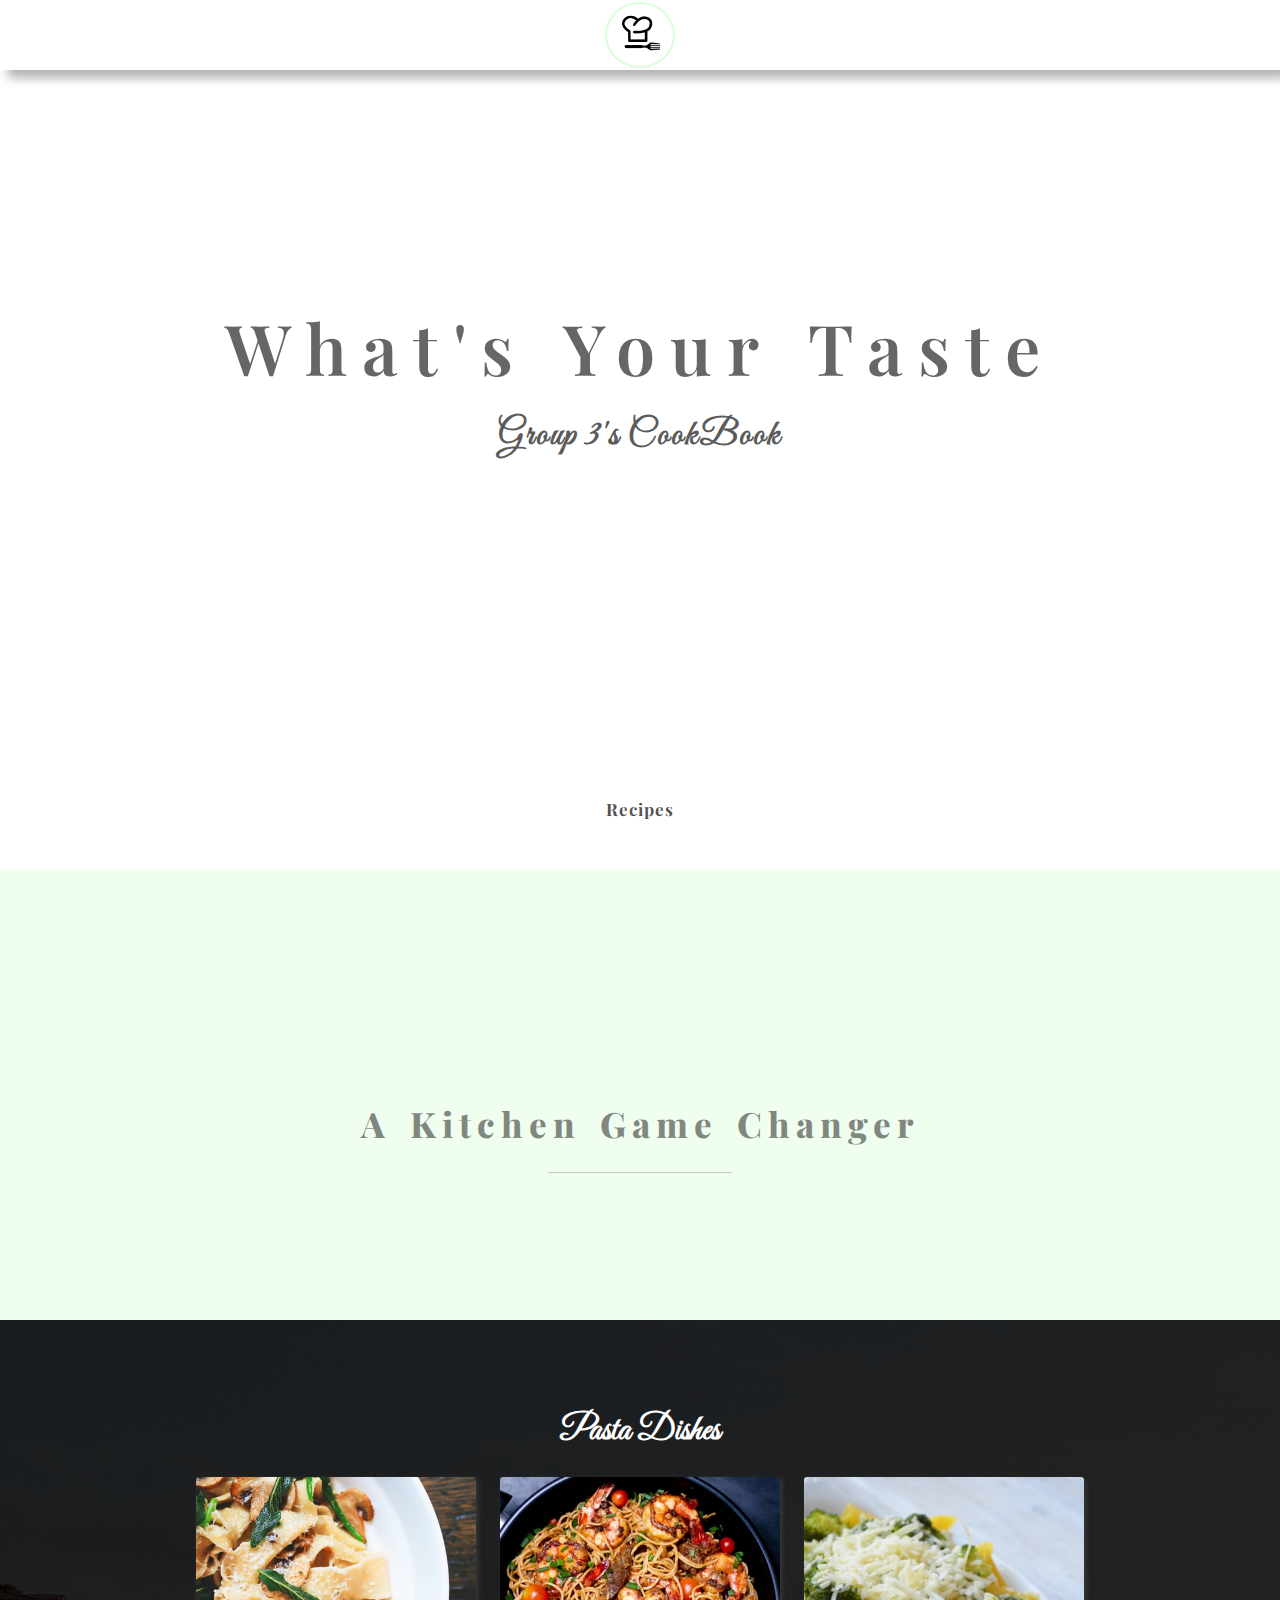
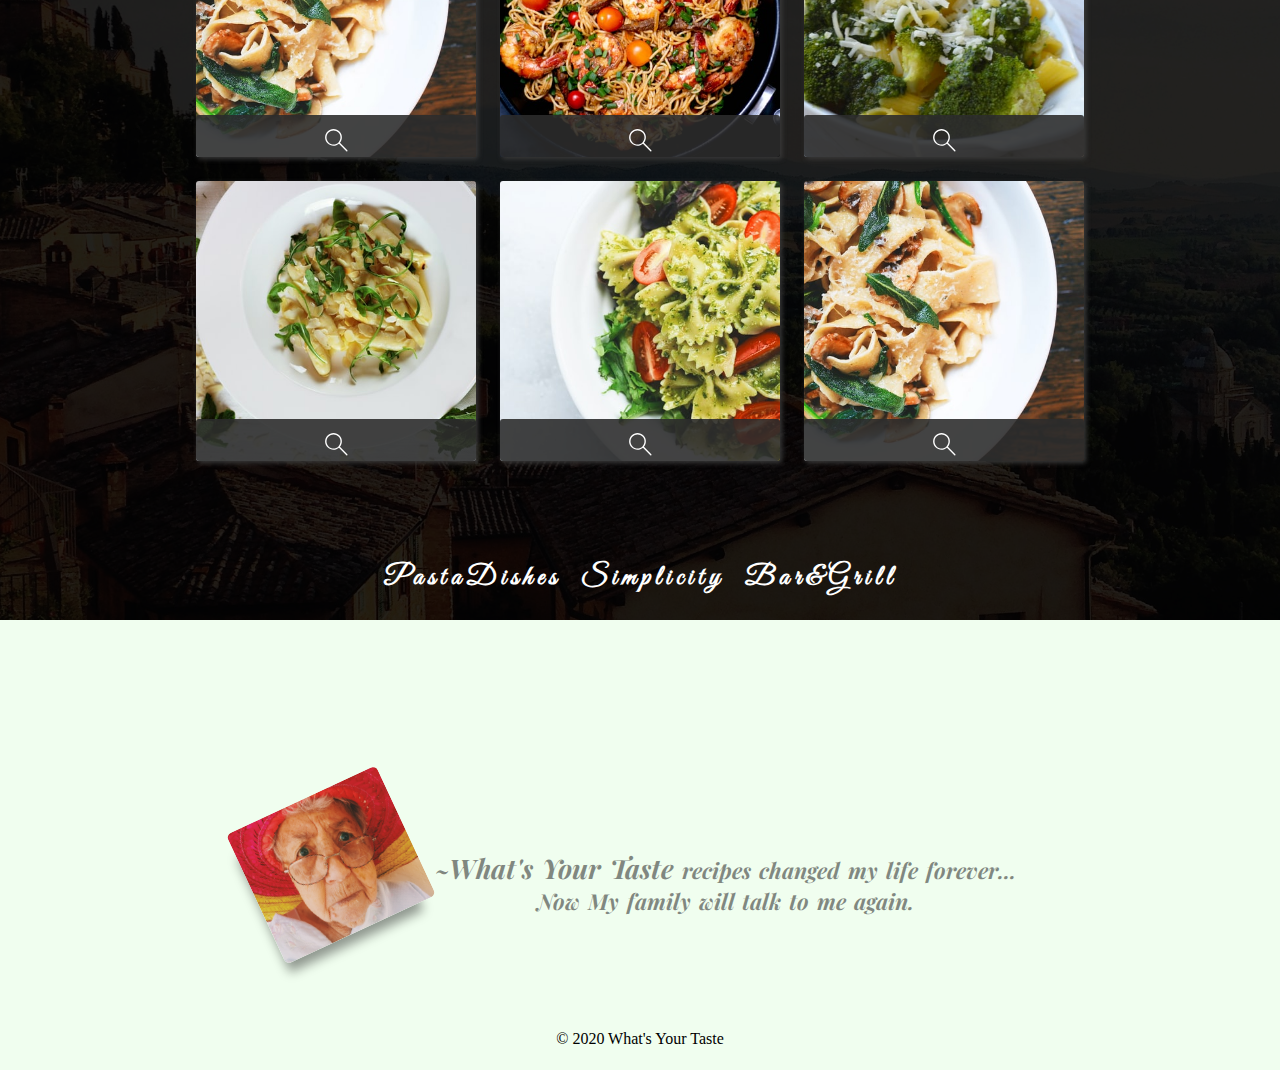
==== commit eeb5ee0d: "final changes" ====
--- a/index.html
+++ b/index.html
@@ -49,8 +49,8 @@
          <!--****************************END-OF-SECTION-ONE***********************-->
 
          <!--****************************FIRST-CATEGORY-SECTION***********************-->
-         <div class="category__background">
-            <div class="category__bck__cover">
+         <div class="category--background">
+            <div class="category--background__cover">
          <section id="pasta" class="category">
             <div class="category__content">
                <h2 class="content__headline">Pasta Dishes</h2>
--- a/styles.css
+++ b/styles.css
@@ -34,6 +34,7 @@
 
 .header-logo-outer-container {
    width: 100%;
+   max-width: 1920px;
    position: fixed;
    background-color: rgba(255, 255, 255, 0.767);
    padding: 2px 0;
@@ -183,18 +184,16 @@
 }
 
 /***************************FIRST_CATEGORY_SECTION************************/
-.category__background {
-   background-image: url(img/italy.jpg);
+.category--background {
+   background-image: url(./img/italy.jpg);
    background-position: center;
    background-repeat: no-repeat;
    background-size: cover;
 }
 
-
-.category__bck__cover {
-   background-color: rgba(0, 0, 0, 0.473);
-}
-
+.category--background__cover {
+   background-color: rgba(0, 0, 0, 0.85);
+}
 
 .category {
    width: 60%;
@@ -207,7 +206,7 @@
 
 .category__content {
    width: 100%;
-   height: 80%;
+   height: calc(100vh - 70px);
    display: flex;
    flex-direction: column;
    justify-content: center;
@@ -232,7 +231,7 @@
    width: 280px;
    height: 280px;
    border-radius: 3px;
-   box-shadow: 2px 2px 5px rgb(158, 158, 158);
+   box-shadow: 2px 2px 5px rgb(58, 58, 58);
    background-position: center;
    background-size: cover;
    color: #fff;
@@ -320,7 +319,7 @@
    flex-direction: column;
    justify-content: space-around;
    align-items: center;
-   background-color: rgba(68, 68, 68, 0.808);
+   background-color: rgba(44, 44, 44, 0.89);
    text-align: center;
    transform: translateY(85%);
    transition: 1s ease-in-out;
@@ -398,8 +397,6 @@
    opacity: 0.6;
 }
 
-
-
 /**********************SECTION-QUOTE_ONE*********************/
 
 .sec-quote {
@@ -423,7 +420,6 @@
    padding-top: 180px;
    text-align: center;
 }
-
 
 .your-taste {
    font-size: 27px;
@@ -460,8 +456,6 @@
    padding-top: 100px;
 }
 
-
-
 /**********************SECTION-QUOTE_End*********************/
 
 /**********************SECTION-QUOTE_ONE*********************/
@@ -470,12 +464,9 @@
    text-decoration: none;
 }
 
-
 .links__link {
    text-decoration: none;
-
-}
-
+}
 
 .links__link {
    text-decoration: none;
@@ -497,7 +488,7 @@
    justify-content: center;
    height: 100vh;
 }
-.section-pasta{
+.section-pasta {
    background-image: url(img/pasta-background.jpg);
    background-position: center;
    background-repeat: no-repeat;
@@ -628,11 +619,13 @@
 
 .recipe-list {
    color: #555;
-   font-size: 12px;
    padding: 0 !important;
    font-family: courier, monospace;
    display: flex;
    flex-direction: column;
+   font-size: 12px;
+   letter-spacing: 1px;
+   word-spacing: 2px;
 }
 
 .recipe-list li {
@@ -641,6 +634,7 @@
    text-indent: 25px;
    padding: 10px;
    text-transform: capitalize;
+   font-size: 22px;
 }
 
 .list li:hover {
@@ -666,7 +660,7 @@
    height: 100%;
 }
 
-.button-center{
+.button-center {
    display: flex;
    justify-content: center;
    align-items: center;
@@ -677,6 +671,7 @@
    border: 1px solid #fff;
    background-color: rgba(17, 17, 17, 0.534);
    padding: 8px;
+   margin-top: 100px;
    border-radius: 5px;
    text-decoration: none;
    text-align: center;
@@ -691,33 +686,33 @@
 }
 /**********************RECIPE-SECTION-END*********************/
 
-.recipe-container{
-    display: flex;
-    justify-content: center;
-    width: 100%;
-}
-
-.recipe-col1{
-    width: 25%;
-    height: 100vh;
-    max-width: 1220px;
-    margin: 0;
-}
-
-.recipe-col3{
-    width: 25%;
-    max-width: 1220px;
-    height: 100vh;
-    margin: 0;
-}
-
-.recipe-col2{
-    position: absolute;
-    display: flex;
-    background-color: #f5f5f5;
-    width: 50%;
-    max-width: 1220px;
-    height: 100vh;
+.recipe-container {
+   display: flex;
+   justify-content: center;
+   width: 100%;
+}
+
+.recipe-col1 {
+   width: 25%;
+   height: 100vh;
+   max-width: 1220px;
+   margin: 0;
+}
+
+.recipe-col3 {
+   width: 25%;
+   max-width: 1220px;
+   height: 100vh;
+   margin: 0;
+}
+
+.recipe-col2 {
+   position: absolute;
+   display: flex;
+   background-color: #f5f5f5;
+   width: 50%;
+   max-width: 1220px;
+   height: 100vh;
 }
 /**********************RIPPED PAPER START*********************/
 .recipe-col2 .grey-container {
@@ -726,109 +721,198 @@
    padding: 20px;
    background: #fff;
    box-shadow: 0 3px 5px rgba(0, 0, 0, 0.05);
- }
- .recipe-col2 .grey-container:before, .recipe-col2 .grey-container:after {
-   content: "";
+}
+.recipe-col2 .grey-container:before,
+.recipe-col2 .grey-container:after {
+   content: '';
    height: 5px;
    position: absolute;
    left: 0;
    right: 0;
-   -webkit-clip-path: polygon(0% 0%, 5% 100%, 10% 0%, 15% 100%, 20% 0%, 25% 100%, 30% 0%, 35% 100%, 40% 0%, 45% 100%, 50% 0%, 55% 100%, 60% 0%, 65% 100%, 70% 0%, 75% 100%, 80% 0%, 85% 100%, 90% 0%, 95% 100%, 100% 0%);
- }
- .recipe-col2 .grey-container:before {
+   -webkit-clip-path: polygon(
+      0% 0%,
+      5% 100%,
+      10% 0%,
+      15% 100%,
+      20% 0%,
+      25% 100%,
+      30% 0%,
+      35% 100%,
+      40% 0%,
+      45% 100%,
+      50% 0%,
+      55% 100%,
+      60% 0%,
+      65% 100%,
+      70% 0%,
+      75% 100%,
+      80% 0%,
+      85% 100%,
+      90% 0%,
+      95% 100%,
+      100% 0%
+   );
+}
+.recipe-col2 .grey-container:before {
    background-color: #eee;
    top: 0;
- }
- .recipe-col2 .grey-container:after {
+}
+.recipe-col2 .grey-container:after {
    background-color: #fff;
    bottom: -4px;
- }
+}
 /**********************RIPPED PAPER END*********************/
-.grey-container{
-    display: flex;
-    flex-wrap: wrap;
-    justify-content: flex-start;
-    width: 100%; 
-    max-width: 1220px;
-}
-
-.recipe-row1-left{
-    display: flex;
-    flex-direction: column;
-    width: 50%;
-    height: 60%;
-    align-items: left;
-    padding-left: 30px;
-}
-
-.recipe-row1-right{
-    display: flex;
-    width: 50%;
-    height: 60%;
-    padding-top: 20px;
-    padding-left: 40px;
-    justify-content: center;
-}
-
-.recipe-row2{
-    display: flex;
-    flex-direction: column;
-    height: 40%;
-    width: 100%;
-    align-items: left;
-    padding-left: 30px;
-    padding-top: 10px;
-}
-
-.recipe-img{
-    border: 1px solid white;
-    border-radius: 4px;
-    padding: 5px;
-    width: 250px;
-    height: 200px;
-}
-
-.recipe-title{
+.grey-container {
+   display: flex;
+   flex-wrap: wrap;
+   justify-content: flex-start;
+   width: 100%;
+   max-width: 1220px;
+}
+
+.recipe-row1-left {
+   display: flex;
+   flex-direction: column;
+   width: 50%;
+   height: 60%;
+   align-items: left;
+   padding-left: 30px;
+}
+
+.recipe-row1-right {
+   display: flex;
+   width: 50%;
+   height: 60%;
+   padding-top: 20px;
+   padding-left: 40px;
+   justify-content: center;
+}
+
+.recipe-row2 {
+   display: flex;
+   flex-direction: column;
+   height: 40%;
+   width: 100%;
+   align-items: left;
+   padding-left: 30px;
+   padding-top: 10px;
+}
+
+.recipe-img {
+   border: 1px solid white;
+   border-radius: 4px;
+   padding: 5px;
+   margin-right: 60px;
+   width: 400px;
+   height: 500px;
+   border-radius: 15px;
+}
+
+@media screen and (max-width: 1400px) and (min-width: 1100px) {
+   .recipe-img {
+      width: 300px;
+      height: 350px;
+   }
+}
+
+@media screen and (max-width: 1100px) and (min-width: 800px) {
+   .recipe-img {
+      width: 200px;
+      height: 300px;
+      margin-right: 0px;
+   }
+}
+
+.recipe-title {
+   font-size: 30px;
    font-family: 'Handlee', cursive;
-    font-weight: normal;
-    padding-top: 10px;
-    padding-bottom: 10px;
-    float: left;
+   font-weight: 600;
+   padding-top: 10px;
+   padding-bottom: 10px;
+   float: left;
 }
 
 .recipe-list {
-    color: #555;
-    font-size: 13px;
-    font-weight: bold;
-    padding: 0 !important;
-    font-family: 'Handlee', cursive;
-    display: flex;
-    flex-direction: column;
-  }
+   color: #555;
+   font-size: 13px;
+   font-weight: bold;
+   line-height: 20px;
+   padding: 0 !important;
+   font-family: 'Handlee', cursive;
+   display: flex;
+   flex-direction: column;
+}
 
 .recipe-list li {
-    list-style: square;
-    border-bottom: 1px dotted #ccc;
-    text-indent: 25px;
-    padding: 10px;
-    text-transform: capitalize;
-  }
-
-  .lines {
-    border-left: 1px solid #ffaa9f;
-    border-right: 1px solid #ffaa9f;
-    width: 2px;
-    float: left;
-    height: auto;
-    margin-left: 10px;
-  }
-
-.background-img{
-    position: relative;
-    width: 100%;
-    height: 100%;
+   list-style: square;
+   border-bottom: 1px dotted #ccc;
+   text-indent: 25px;
+   padding: 10px;
+   text-transform: capitalize;
+}
+
+.lines {
+   border-left: 1px solid #ffaa9f;
+   border-right: 1px solid #ffaa9f;
+   width: 2px;
+   float: left;
+   height: auto;
+   margin-left: 10px;
+}
+
+.background-img {
+   position: relative;
+   width: 100%;
+   height: 100%;
+}
+
+@media screen and (max-height: 600px) and (min-height: 450px) {
+   .recipe-img {
+      width: 200px;
+      height: 250px;
+      margin-right: 0px;
+   }
+
+   .recipe-title {
+      font-size: 20px;
+      font-family: 'Handlee', cursive;
+      font-weight: 600;
+      padding-top: 10px;
+      padding-bottom: 10px;
+      float: left;
+   }
+
+   .recipe-list {
+      color: #555;
+      font-size: 11px;
+      font-weight: bold;
+      line-height: 20px;
+      padding-top: 50px;
+      font-family: 'Handlee', cursive;
+      display: flex;
+      flex-direction: column;
+   }
+
+   .recipe-list li {
+      list-style: square;
+      border-bottom: 1px dotted #ccc;
+      text-indent: 25px;
+      padding: 5px;
+      font-size: 13px;
+      text-transform: capitalize;
+   }
+
+   .button-pasta {
+      color: #fff;
+      font-size: 19px;
+      border: 1px solid #fff;
+      background-color: rgba(17, 17, 17, 0.534);
+      padding: 8px;
+      margin-top: 15px;
+      border-radius: 5px;
+      text-decoration: none;
+      text-align: center;
+      max-width: 300px;
+   }
 }
 /**********************RECIPE-SECTION-END*********************/
-
-
-
